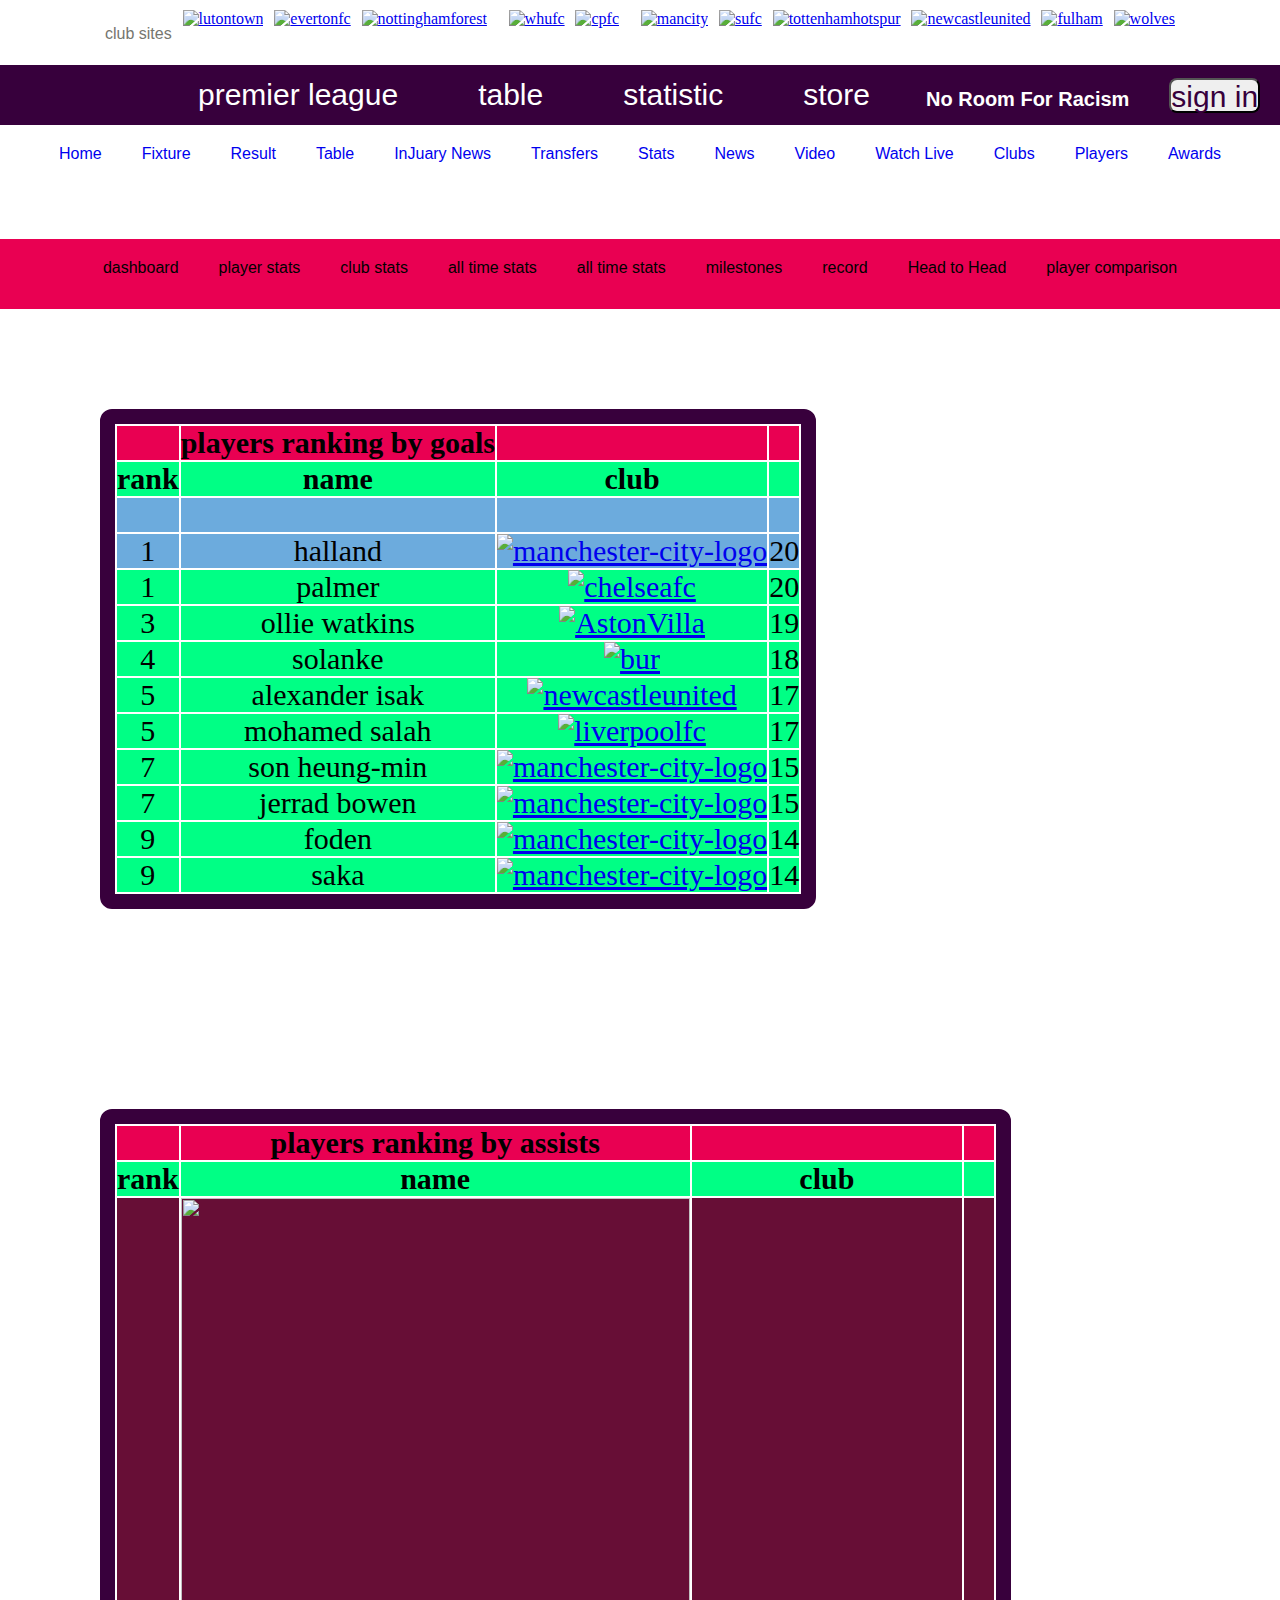
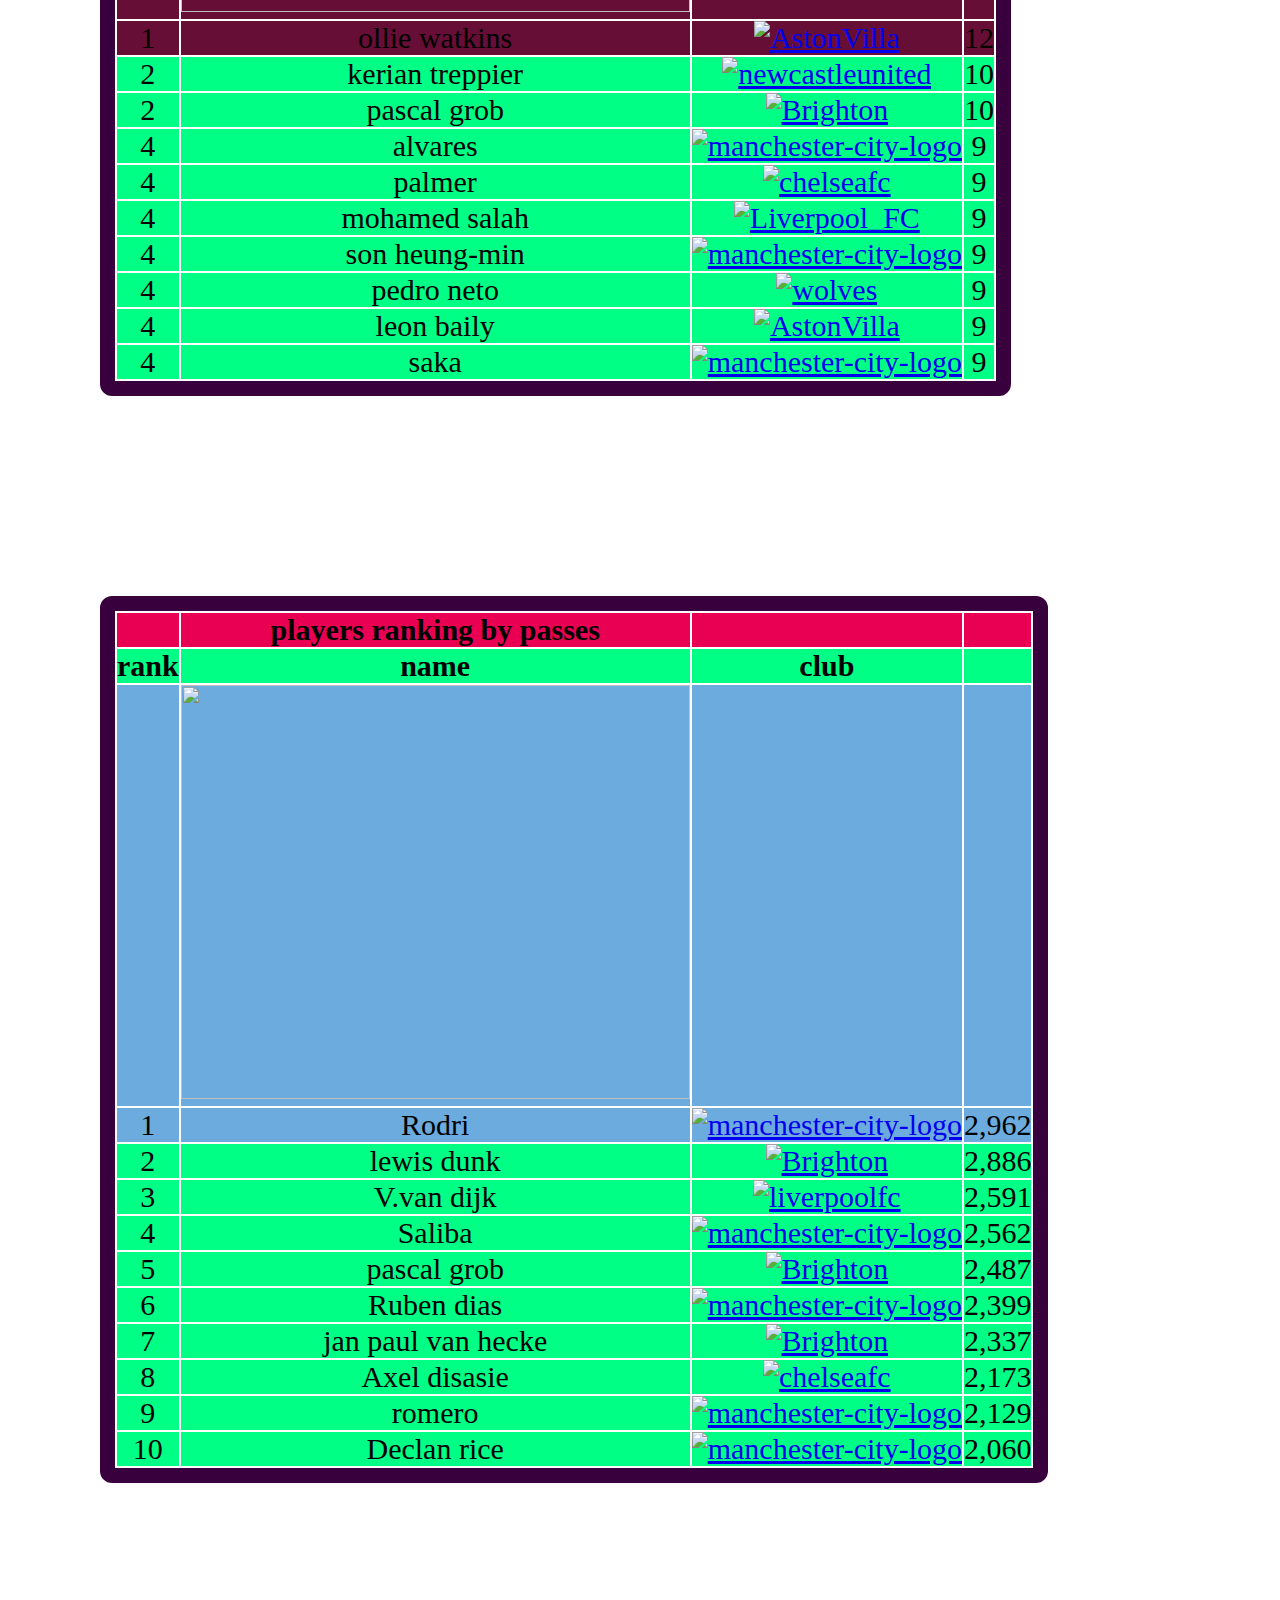
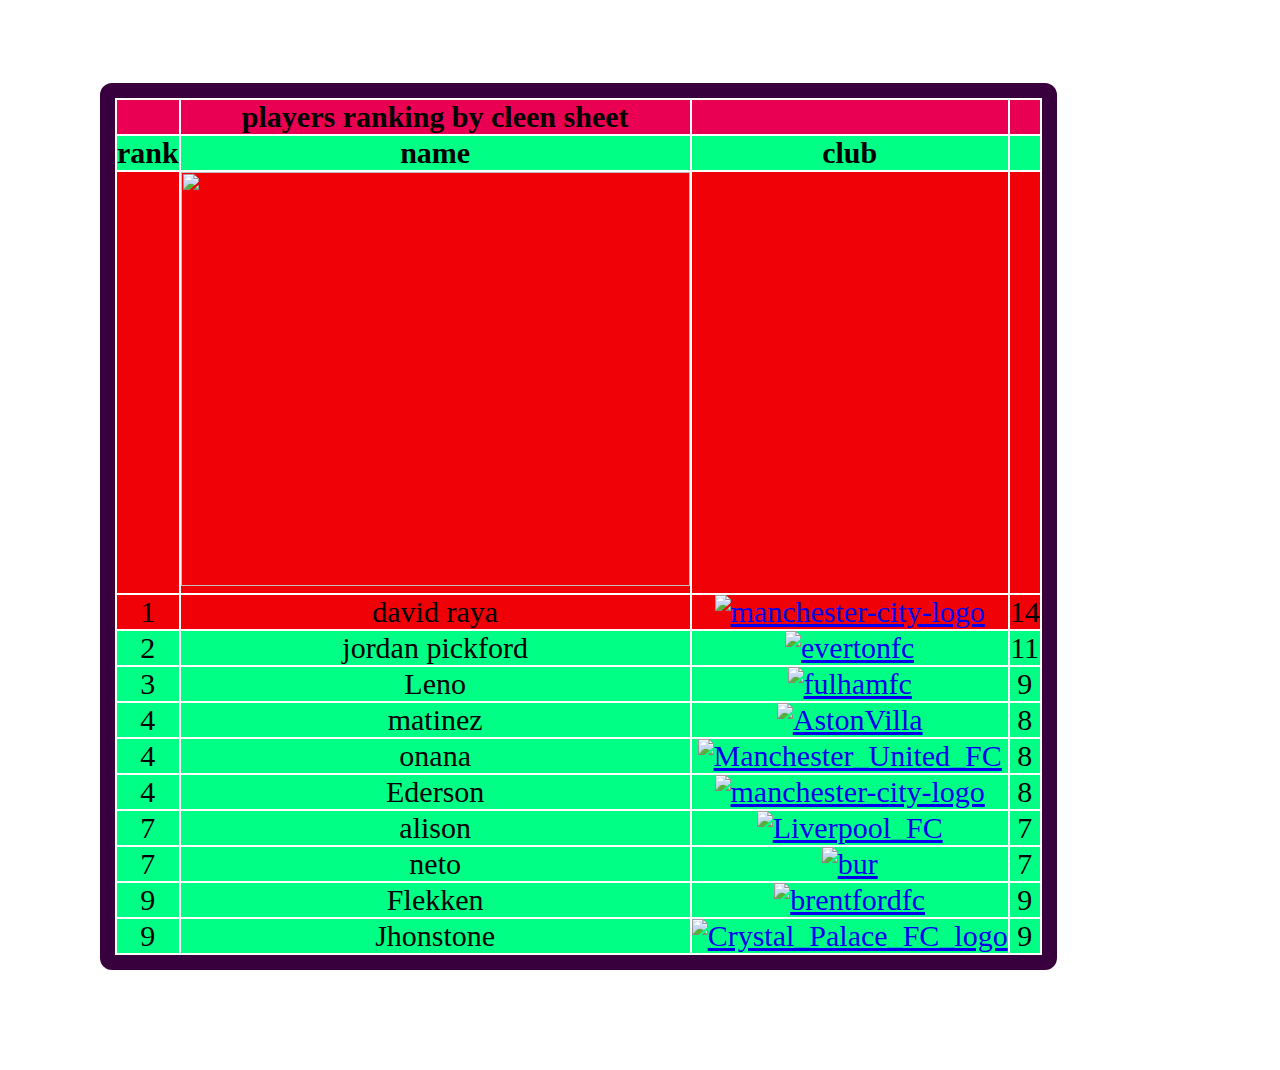
==== index.html @ 125c6f44 "Add files via upload" ====
<!DOCTYPE html>
<html>
    <head >
        <title> premier league/statistics </title>
        <link rel="stylesheet" href="style.css">
    </head>
    <div class="kha">
      <h4 class="clubsite">club sites</h4>
       
       <a href="https://www.lutontown.co.uk/?utm_source=premier-league-website&utm_campaign=website&utm_medium=link">
           <img src="New folder/WhatsApp Image 2024-04-25 at 12.32.04 AM.jpeg" alt="lutontown" class="photo" >
       </a>
       <a href="http://www.evertonfc.com/?utm_source=premier-league-website&utm_campaign=website&utm_medium=link">
          <img src="logos/ping.png" alt="evertonfc" class="photo" >
       </a>
       <a href="https://www.nottinghamforest.co.uk/?utm_source=premier-league-website&utm_campaign=website&utm_medium=link">
          <img src="New folder/WhatsApp Image 2024-04-25 at 12.30.53 AM.jpeg" alt="nottinghamforest" class="photo">
       </a>
       <a href="http://www.arsenal.com/?utm_source=premier-league-website&utm_campaign=website&utm_medium=link">
          <img src="New folder/WhatsApp Image 2024-04-25 at 12.30.41 AM.jpeg" alt="" class="photo">
       </a>
       <a href="http://www.whufc.com/?utm_source=premier-league-website&utm_campaign=website&utm_medium=link">
          <img src="New folder/WhatsApp Image 2024-04-25 at 12.31.03 AM.jpeg" alt="whufc" class="photo">
       </a>
       <a href="http://www.cpfc.co.uk/?utm_source=premier-league-website&utm_campaign=website&utm_medium=link">
          <img src="logos/Crystal_Palace_FC_logo.png" alt="cpfc" class="photo">
       </a>
       <a href="https://www.chelseafc.com/?utm_source=premier-league-website&utm_campaign=website&utm_medium=link">
          <img src="logos/chel.png" alt="" class="photo">
       </a>
       <a href="https://www.mancity.com/?utm_source=premier-league-website&utm_campaign=website&utm_medium=link">
          <img src="logos/manchester-city-logo.png" alt="mancity" class="photo">
       </a>
       <a href="https://www.sufc.co.uk/?utm_source=premier-league-website&utm_campaign=website&utm_medium=link">
          <img src="logos/Sheffield_United_FC_logo.svg.png" alt="sufc" class="photo">
       </a>
       <a href="http://www.tottenhamhotspur.com/?utm_source=premier-league-website&utm_campaign=website&utm_medium=link">
          <img src="logos/Tottenham_Hotspur.png" alt="tottenhamhotspur" class="photo">
       </a>
       <a href="https://www.newcastleunited.com/?utm_source=premier-league-website&utm_campaign=website&utm_medium=link">
          <img src="logos/Newcastle_United_Logo.png" alt="newcastleunited" class="photo">
       </a>
       <a href="https://www.fulhamfc.com/?utm_source=premier-league-website&utm_campaign=website&utm_medium=link">
           <img src="logos/fulham (1).png" alt="fulham" class="photo">
       </a>
       <a href="https://www.wolves.co.uk/?utm_source=premier-league-website&utm_campaign=website&utm_medium=link">
           <img src="logos/wolves.png" alt="wolves" class="photo">
       </a>
    </div>
    <div class="xxx">
        <nav><img src="logos/pl-removebg-preview.png" alt=""></nav>
        <ul class="nav2">
           <li >
              <a href="">premier league</a>
           </li>
           <li>
              <a href="">table</a>
           </li>
           <li>
              <a href="">statistic</a>
           </li>
           <li>
              <a href="">store</a>
           </li>
        </ul>
        <h1><a href="https://www.premierleague.com/NoRoomForRacism" style="font-size: 20px;">No Room For Racism</a></h4>
        <button class="button"><a href="">sign in</a></button>
    </div>

  <section class="section">
     <nav class="nav3">
        <ul class="xnav3">
           <li class="navv3"><a href="https://www.premierleague.com/home">Home</a></li>
           <li class="navv3"><a href="https://www.premierleague.com/fixtures">Fixture</a></li>
           <li class="navv3"><a href="https://www.premierleague.com/results">Result</a></li>
           <li class="navv3"><a href="https://www.premierleague.com/tables">Table</a></li>
           <li class="navv3"><a href="https://www.premierleague.com/latest-player-injuries">InJuary News</a></li>
           <li class="navv3"><a href="https://www.premierleague.com/transfers">Transfers</a></li>
           <li class="navv3"><a href="https://www.premierleague.com/stats">Stats</a></li>
           <li class="navv3"><a href="https://www.premierleague.com/news">News</a></li>
           <li class="navv3"><a href="https://www.premierleague.com/video">Video</a></li>
           <li class="navv3"><a href="https://www.premierleague.com/broadcast-schedules">Watch Live</a></li>
           <li class="navv3"><a href="https://www.premierleague.com/clubs">Clubs</a></li>
           <li class="navv3"><a href="https://www.premierleague.com/players">Players</a></li>
           <li class="navv3"><a href="https://www.premierleague.com/awards">Awards</a></li>
        </ul>
     </nav>
  </section>
  
  <br><br><br>
     <section >
      <nav class="xnav3"> 
        <ul class="xnav3">
         <li class="navv3">dashboard</li>
         <li class="navv3">player stats</li>
         <li class="navv3">club stats</li>
         <li class="navv3">all time stats</li>
         <li class="navv3">all time stats</li>
         <li class="navv3">milestones</li>
         <li class="navv3">record</li>
         <li class="navv3">Head to Head</li>
         <li class="navv3">player comparison</li>
      </ul> 
      </nav>
     </section>

   <div class="ps">  

      <table>
      <tr style="background-color: #e90052;"><th></th><th>players ranking by goals</th><th></th><th></th> </tr>
      <tr>
         <th>rank</th>
         <th>name</th>
         <th>club</th>
         <th></th>
      </tr>
      <tr style="background-color: #6CABDD;">
      <td></td>
      <td style="border-color: #6CABDD;"><img src="players/WhatsApp Image 2024-04-22 at 5.00.27 PM.jpeg" alt=""></td><td></td><td></td></tr>
      <tr style="background-color: #6CABDD;"><td>1</td>
      <td>halland </td>
      <td><a href="https://www.mancity.com/"><img src="logos/manchester-city-logo.png" alt="manchester-city-logo" width="50px" height="50px" ></a></td>
      <td>20</td>
      </tr>
      <tr>
      <td>1</td>
      <td>palmer</td>
      <td><a href="https://www.chelseafc.com/en"><img src="logos/chelsea-fc-logo-5AB89326CF-seeklogo.com.png" alt="chelseafc" width="50px" height="50px" ></a></td>
      <td>20</td>
      </tr>
      <tr>
      <td>3</td>
      <td>ollie watkins</td>
      <td><a href="httpa://www.avfc.co.uk/"><img src="logos/aston-villa-logo-55377F01BF-seeklogo.com.png" alt="AstonVilla" width="50px" height="50px" ></a></td>
      <td>19</td>
   </tr>
   <tr>
      <td>4</td>
      <td>solanke </td>
      <td><a href="https://www.afcb.co.uk/"><img src="logos/bournemouth ss.png" alt="bur" width="50px" height="50px" ></a></td>
      <td>18</td>
   </tr>
   <tr>
      <td>5</td>
      <td>alexander isak</td>
      <td><a href="https://www.newcastleunited.com"><img src="logos/Newcastle_United_Logo.png" alt="newcastleunited" width="50px" height="50px" ></a></td>
      <td>17</td>
   </tr>
   <tr>
      <td>5</td>
      <td>mohamed salah</td>
      <td><a href="https://www.liverpoolfc.com/"><img src="logos/Liverpool_FC.png" alt="liverpoolfc" width="50px" height="50px" ></a></td>
      <td>17</td>
   </tr>
   <tr>
      <td>7</td>
      <td>son heung-min</td>
      <td><a href="https://www.tottenhamhotspur.com"><img src="logos/manchester-city-logo.png" alt="manchester-city-logo" width="50px" height="50px" ></a></td>
      <td>15</td>
   </tr>
   <tr>
      <td>7</td>
      <td>jerrad bowen</td>
      <td><a href="https://www.whufc.com/"><img src="logos/920px-West_Ham_United_FC_logo.svg.png" alt="manchester-city-logo" width="50px" height="50px" ></a></td>
      <td>15</td>
   </tr>
   <tr>
      <td>9</td>
      <td>foden</td>
      <td><a href="https://www.mancity.com/"><img src="logos/manchester-city-logo.png" alt="manchester-city-logo" width="50px" height="50px" ></a></td>
      <td>14</td>
   </tr>
   <tr>
      <td>9</td>
      <td>saka</td>
      <td><a href="https://www.arsenal.com/"><img src="logos/Arsenal_F.C.-Logo.wine.png" alt="manchester-city-logo" width="50px" height="50px" ></a></td>
      <td>14</td>
   </tr>

     </table>
      <table>
      <tr style="background-color: #e90052;"><th></th><th>players ranking by assists</th><th></th><th></th></tr>
      <tr>
         <th>rank</th>
         <th>name</th>
         <th>club</th>
         <th></th>
      </tr>
      <tr style="background-color: #670E36;"><td></td><td><img src="players/WhatsApp Image 2024-04-22 at 5.31.11 PM.jpeg" alt="" width="509px" height="414px"></td><td></td><td></td> </tr>
         <tr style="background-color: #670E36;">
      <td>1</td>
      <td>ollie watkins</td>
      <td><a href="httpa://www.avfc.co.uk/"><img src="logos/aston-villa-logo-55377F01BF-seeklogo.com.png" alt="AstonVilla" width="50px" height="50px" ></a></td>
      <td>12</td>

   </tr>
      <tr>
      <td>2</td>
      <td>kerian treppier</td>
      <td><a href="https://www.newcastleunited.com"><img src="logos/Newcastle_United_Logo.png" alt="newcastleunited" width="50px" height="50px" ></a></td>
      <td>10</td>
   </tr>
   <tr>
      <td>2</td>
      <td>pascal grob </td>
      <td><a href="https://www.afcb.co.uk/"><img src="logos/Brighton_&_Hove_Albion_logo.svg.png" alt="Brighton" width="50px" height="50px" ></a></td>
      <td>10</td>
   </tr>
      <tr><td>4</td>
      <td>alvares</td>
      <td><a href="https://www.mancity.com/"><img src="logos/manchester-city-logo.png" alt="manchester-city-logo" width="50px" height="50px" ></a></td>
      <td>9</td>
      </tr>
      <tr>
      <td>4</td>
      <td>palmer</td>
      <td><a href="https://www.chelseafc.com/en"><img src="logos/chelsea-fc-logo-5AB89326CF-seeklogo.com.png" alt="chelseafc" width="50px" height="50px" ></a></td>
      <td>9</td>
      </tr>
   <tr>
      <td>4</td>
      <td>mohamed salah</td>
      <td><a href="https://www.liverpoolfc.com/"><img src="logos/Liverpool_FC.png" alt="Liverpool_FC" width="50px" height="50px" ></a></td>
      <td>9</td>
   </tr>
   <tr>
      <td>4</td>
      <td>son heung-min</td>
      <td><a href="https://www.tottenhamhotspur.com"><img src="logos/manchester-city-logo.png" alt="manchester-city-logo" width="50px" height="50px" ></a></td>
      <td>9</td>
   </tr>
   <tr>
      <td>4</td>
      <td>pedro neto</td>
      <td><a href="https://www.whufc.com/"><img src="logos/wolves.png" alt="wolves" width="50px" height="50px" ></a></td>
      <td>9</td>
   </tr>
   <tr>
      <td>4</td>
      <td>leon baily</td>
      <td><a href="httpa://www.avfc.co.uk/"><img src="logos/aston-villa-logo-55377F01BF-seeklogo.com.png" alt="AstonVilla" width="50px" height="50px" ></a></td>
      <td>9</td>
   </tr>
   <tr>
      <td>4</td>
      <td>saka</td>
      <td><a href="https://www.arsenal.com/"><img src="logos/Arsenal_F.C.-Logo.wine.png" alt="manchester-city-logo" width="50px" height="50px" ></a></td>
      <td>9</td>
   </tr>

     </table>
     <table>
      <tr style="background-color: #e90052;"><th></th><th>players ranking by passes</th><th></th><th></th> </tr>
      <tr>
         <th>rank</th>
         <th>name</th>
         <th>club</th>
         <th></th>
      </tr>
      <tr style="background-color: #6CABDD;">
      <td></td>
      <td><img src="players/WhatsApp Image 2024-04-22 at 8.01.18 PM.jpeg" alt="" width="509" height="414"></td><td></td><td></td></tr>
      <tr style="background-color: #6CABDD;"><td>1</td>
      <td>Rodri </td>
      <td><a href="https://www.mancity.com/"><img src="logos/manchester-city-logo.png" alt="manchester-city-logo" width="50px" height="50px" ></a></td>
      <td>2,962</td>
      </tr>
      <tr>
         <td>2</td>
         <td>lewis dunk </td>
         <td><a href="https://www.afcb.co.uk/"><img src="logos/Brighton_&_Hove_Albion_logo.svg.png" alt="Brighton" width="50px" height="50px" ></a></td>
         <td>2,886</td>
      </tr>
      <tr>
      <td>3</td>
      <td>V.van dijk</td>
      <td><a href="https://www.liverpoolfc.com/"><img src="logos/Liverpool_FC.png" alt="liverpoolfc" width="50px" height="50px" ></a></td>
      <td>2,591</td>
   </tr>
         <tr>
         <td>4</td>
         <td>Saliba</td>
         <td><a href="https://www.arsenal.com/"><img src="logos/Arsenal_F.C.-Logo.wine.png" alt="manchester-city-logo" width="50px" height="50px" ></a></td>
         <td>2,562</td>
      </tr>
      <tr>
         <td>5</td>
         <td>pascal grob </td>
         <td><a href="https://www.afcb.co.uk/"><img src="logos/Brighton_&_Hove_Albion_logo.svg.png" alt="Brighton" width="50px" height="50px" ></a></td>
         <td>2,487</td>
      </tr>
   
      <tr><td>6</td>
         <td>Ruben dias</td>
         <td><a href="https://www.mancity.com/"><img src="logos/manchester-city-logo.png" alt="manchester-city-logo" width="50px" height="50px" ></a></td>
         <td>2,399</td>
         </tr>
   <tr>
      <td>7</td>
      <td>jan paul van hecke </td>
      <td><a href="https://www.afcb.co.uk/"><img src="logos/Brighton_&_Hove_Albion_logo.svg.png" alt="Brighton" width="50px" height="50px" ></a></td>
      <td>2,337</td>
   </tr>
   <tr>
      <td>8</td>
      <td>Axel disasie</td>
      <td><a href="https://www.chelseafc.com/en"><img src="logos/chelsea-fc-logo-5AB89326CF-seeklogo.com.png" alt="chelseafc" width="50px" height="50px" ></a></td>
      <td>2,173</td>
      </tr>
 
   <tr>
      <td>9</td>
      <td>romero</td>
      <td><a href="https://www.tottenhamhotspur.com"><img src="logos/manchester-city-logo.png" alt="manchester-city-logo" width="50px" height="50px" ></a></td>
      <td>2,129</td>
   </tr>
   <tr>
      <td>10</td>
      <td>Declan rice</td>
      <td><a href="https://www.arsenal.com/"><img src="logos/Arsenal_F.C.-Logo.wine.png" alt="manchester-city-logo" width="50px" height="50px" ></a></td>
      <td>2,060</td>
   </tr>

     </table>
      <table>
      <tr style="background-color: #e90052;"><th></th><th>players ranking by cleen sheet</th><th></th><th></th></tr>
      <tr>
         <th>rank</th>
         <th>name</th>
         <th>club</th>
         <th></th>
      </tr>
      <tr style="background-color: #EF0107;"><td></td><td><img src="players/WhatsApp Image 2024-04-25 at 2.05.53 AM.jpeg" alt="" width="509px" height="414px"></td><td></td><td></td> </tr>
         <tr style="background-color: #EF0107;">
      <td>1</td>
      <td>david raya</td>
      <td><a href="https://www.arsenal.com/"><img src="logos/Arsenal_F.C.-Logo.wine.png" alt="manchester-city-logo" width="50px" height="50px" ></a></td>      <td>14</td>

   </tr>
      <tr>
      <td>2</td>
      <td>jordan pickford </td>
      <td><a class="link" href="https://www.evertonfc.com/"><img src="logos/ever.png" alt="evertonfc" width="50px" height="50px" ></a></td>
      <td>11</td>
   </tr>
   <tr>
      <td>3</td>
      <td>Leno </td>
      <td><a href="https://www.fulhamfc.com/"><img src="logos/fulham.png" alt="fulhamfc" width="50px" height="50px" ></a></td>
      <td>9</td>
   </tr>
      <tr><td>4</td>
      <td>matinez</td>
      <td><a href="https://www.avfc.co.uk/"><img src="logos/aston-villa-logo-55377F01BF-seeklogo.com.png" alt="AstonVilla" width="50px" height="50px" ></a></td>
      <td>8</td>
      </tr>
      <tr>
      <td>4</td>
      <td>onana</td>
      <td><a href="https://www.manutd.com/"><img src="logos/Manchester_United_F.C.-Logo.wine.png" alt="Manchester_United_FC" width="50px" height="50px" ></a></td>
      <td>8</td>
      </tr>
      <tr><td>4</td>
         <td>Ederson</td>
         <td><a href="https://www.mancity.com/"><img src="logos/manchester-city-logo.png" alt="manchester-city-logo" width="50px" height="50px" ></a></td>
         <td>8</td>
         </tr>
      
   <tr>
      <td>7</td>
      <td>alison</td>
      <td><a href="https://www.liverpoolfc.com/"><img src="logos/Liverpool_FC.png" alt="Liverpool_FC" width="50px" height="50px" ></a></td>
      <td>7</td>
   </tr>
   <tr>
      <td>7</td>
      <td>neto </td>
      <td><a href="https://www.afcb.co.uk/"><img src="logos/bournemouth ss.png" alt="bur" width="50px" height="50px" ></a></td>
      <td>7</td>
   </tr>
   <tr>
      <td>9</td>
      <td>Flekken</td>
      <td><a href="https://www.brentfordfc.com/en"><img src="logos/Brentford_FC_crest.svg.png" alt="brentfordfc" width="50px" height="50px" ></a></td>
      <td>9</td>
   </tr>
   <tr>
      <td>9</td>
      <td>Jhonstone</td>
      <td><a href="https://www.cpfc.co.uk/"><img src="logos/Crystal_Palace_FC_logo.png" alt="Crystal_Palace_FC_logo" width="50px" height="50px" ></a></td>
      <td>9</td>
   </tr>

     </table>
     </div>     

</html>
---- style.css ----
*{
    margin: 0;
    padding: 0;
}
.kha{
    display: flex;
    justify-content: space-between;
    margin: 5px;
    padding: 5px;
    height: 45px;
    margin-left: 100PX;
    margin-right:100px ;

}
.photo{
    height: 35px;
  
}
.clubsite{
    margin-top: 10px;
    font-size: 1rem;
    line-height: 1.8rem;
    font-family:PremierSans-Heavy,Arial,Helvetica Neue,Helvetica,sans-serif;
    font-weight: 400;
    color: #76766f;}

 .xxx a{
    
        text-decoration: none;
        color: #fff;
        font-size: 30px;
    }
.xxx{
        background-color: rgb(55,0,60);
        display: flex;
        font-family: PremierSans-Heavy,Arial,Helvetica Neue,Helvetica,sans-serif;
        align-items: center;
        height: 60px;
    }
.xxx nav{
       
        width: 10%;
    }
.xxx nav img{
        height: 115px;
        margin: 8px;
    }
.xxx ul{
        width: 60%;
        display: flex;
        
        align-items: center;
        list-style: none;  
        margin-left: 30px;  
    }
.xxx ul li{
        margin: 40px;
    }
.xxx .button {
        font-family:PremierSans-Heavy,Arial,Helvetica Neue,Helvetica,sans-serif;
        height: 35px;
      margin-left: 40px;
      color: #fff;
      border-radius: 8px;
    }
.xxx .button a{
        color: rgb(55,0,60);
    }
.xnav3 .navv3 a{
    text-decoration: none;
}
.xnav3 {
    font-family: PremierSans-Heavy,Arial,Helvetica Neue,Helvetica,sans-serif;
    display: flex;
    justify-content: center; 
    align-items: center;
    list-style: none;
}
.xnav3 .navv3{
    height: 30px;
    
    margin: 15px;
    padding: 5px;
}
.nav3{
    height: 60px;
    background-color:#fff;
    }
section{
    background-color: #e90052;

}
h2{
    
    height: 60px;
    margin: 15px;
    padding: 170px;
    float: left;
}
table {
    align-items:center;
    font-size:30px;
    text-align:center;
    position:relative;
    left:0px;
    float: left;
    margin: 100px;
    border: 15px solid;
    border-color: rgb(56,0,60);
    border-radius: 12px;
}
tr{
    background-color: #00ff85;
    padding: 0px;

}
td{
    padding: 0px;
}
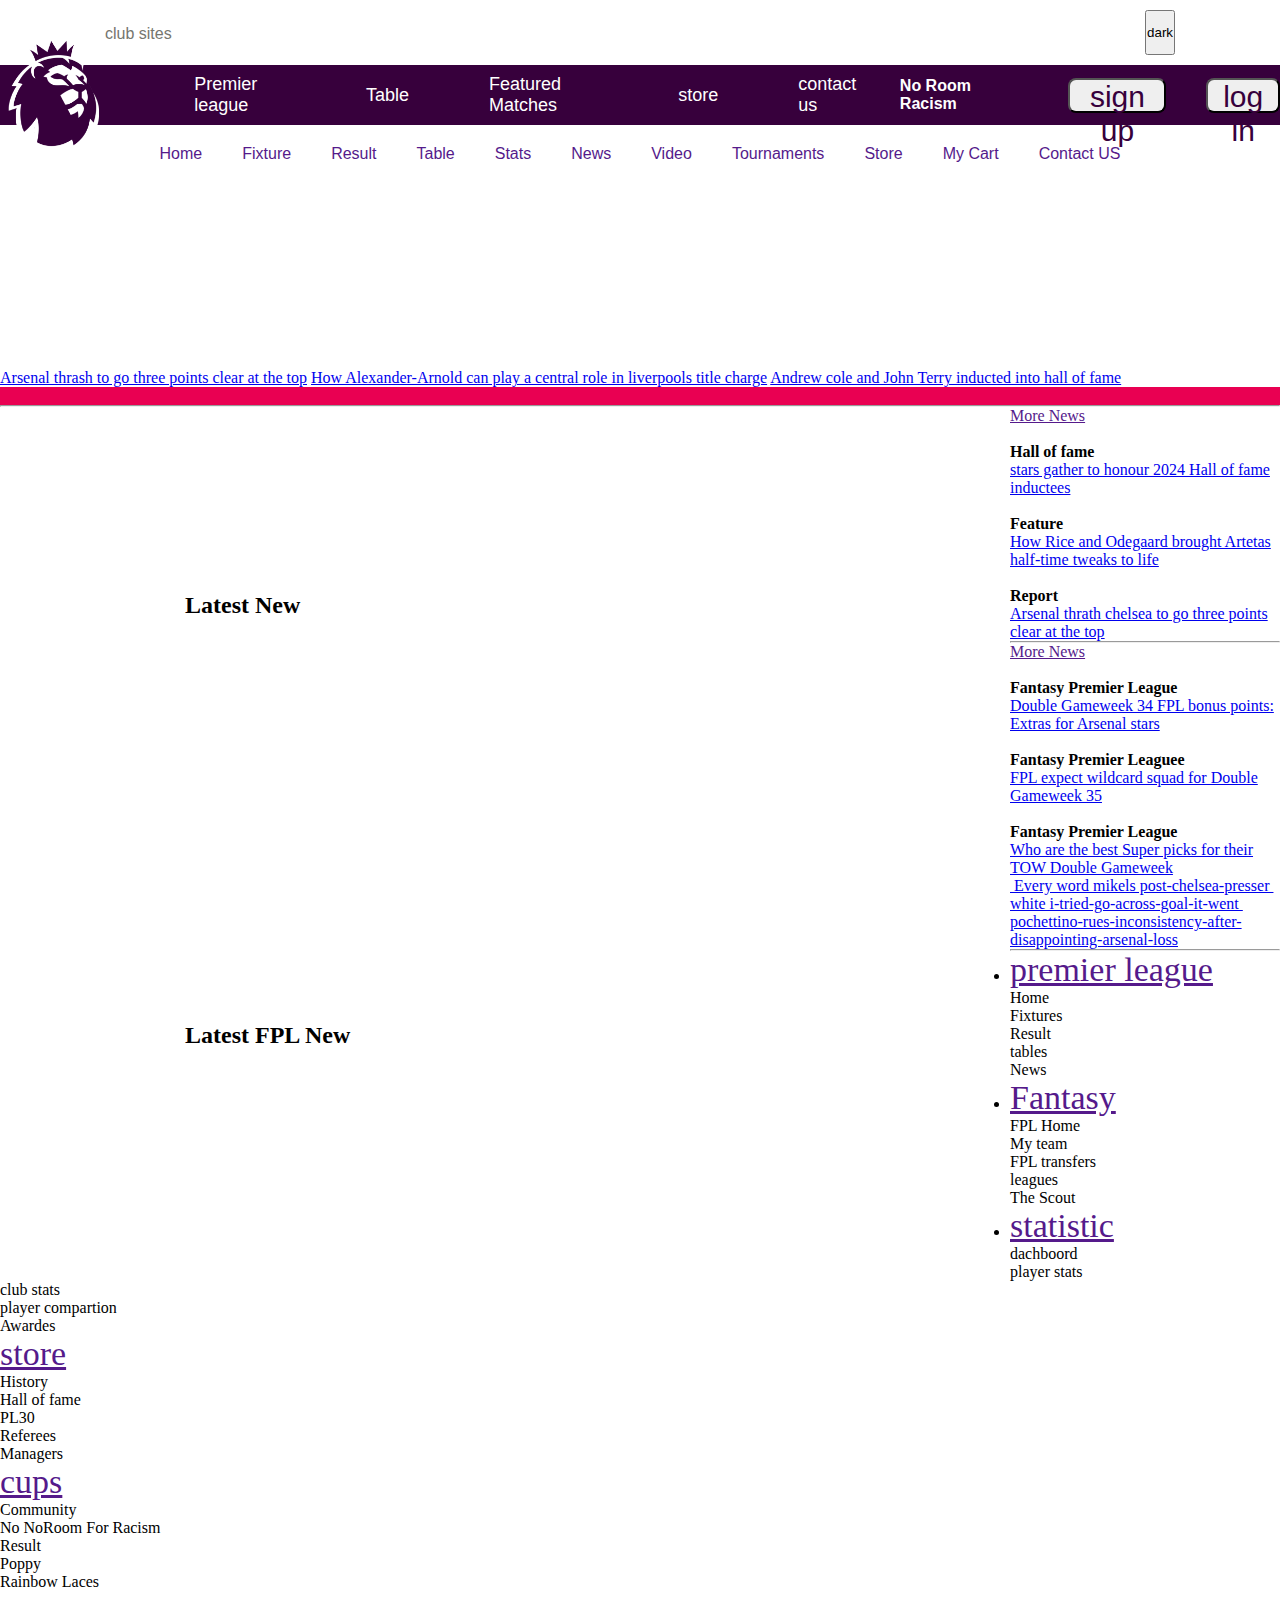
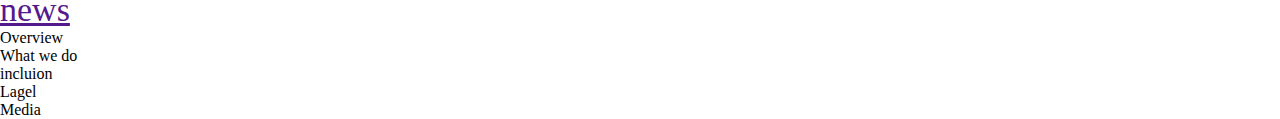
==== commit 4f2c2036: "Rename Index.html to index.html" ====
--- a/index.html
+++ b/index.html
@@ -1,397 +1,418 @@
-<!DOCTYPE html>
-<html>
-    <head >
-        <title> premier league/statistics </title>
-        <link rel="stylesheet" href="style.css">
-    </head>
-    <div class="kha">
-      <h4 class="clubsite">club sites</h4>
-       
-       <a href="https://www.lutontown.co.uk/?utm_source=premier-league-website&utm_campaign=website&utm_medium=link">
-           <img src="New folder/WhatsApp Image 2024-04-25 at 12.32.04 AM.jpeg" alt="lutontown" class="photo" >
-       </a>
-       <a href="http://www.evertonfc.com/?utm_source=premier-league-website&utm_campaign=website&utm_medium=link">
-          <img src="logos/ping.png" alt="evertonfc" class="photo" >
-       </a>
-       <a href="https://www.nottinghamforest.co.uk/?utm_source=premier-league-website&utm_campaign=website&utm_medium=link">
-          <img src="New folder/WhatsApp Image 2024-04-25 at 12.30.53 AM.jpeg" alt="nottinghamforest" class="photo">
-       </a>
-       <a href="http://www.arsenal.com/?utm_source=premier-league-website&utm_campaign=website&utm_medium=link">
-          <img src="New folder/WhatsApp Image 2024-04-25 at 12.30.41 AM.jpeg" alt="" class="photo">
-       </a>
-       <a href="http://www.whufc.com/?utm_source=premier-league-website&utm_campaign=website&utm_medium=link">
-          <img src="New folder/WhatsApp Image 2024-04-25 at 12.31.03 AM.jpeg" alt="whufc" class="photo">
-       </a>
-       <a href="http://www.cpfc.co.uk/?utm_source=premier-league-website&utm_campaign=website&utm_medium=link">
-          <img src="logos/Crystal_Palace_FC_logo.png" alt="cpfc" class="photo">
-       </a>
-       <a href="https://www.chelseafc.com/?utm_source=premier-league-website&utm_campaign=website&utm_medium=link">
-          <img src="logos/chel.png" alt="" class="photo">
-       </a>
-       <a href="https://www.mancity.com/?utm_source=premier-league-website&utm_campaign=website&utm_medium=link">
-          <img src="logos/manchester-city-logo.png" alt="mancity" class="photo">
-       </a>
-       <a href="https://www.sufc.co.uk/?utm_source=premier-league-website&utm_campaign=website&utm_medium=link">
-          <img src="logos/Sheffield_United_FC_logo.svg.png" alt="sufc" class="photo">
-       </a>
-       <a href="http://www.tottenhamhotspur.com/?utm_source=premier-league-website&utm_campaign=website&utm_medium=link">
-          <img src="logos/Tottenham_Hotspur.png" alt="tottenhamhotspur" class="photo">
-       </a>
-       <a href="https://www.newcastleunited.com/?utm_source=premier-league-website&utm_campaign=website&utm_medium=link">
-          <img src="logos/Newcastle_United_Logo.png" alt="newcastleunited" class="photo">
-       </a>
-       <a href="https://www.fulhamfc.com/?utm_source=premier-league-website&utm_campaign=website&utm_medium=link">
-           <img src="logos/fulham (1).png" alt="fulham" class="photo">
-       </a>
-       <a href="https://www.wolves.co.uk/?utm_source=premier-league-website&utm_campaign=website&utm_medium=link">
-           <img src="logos/wolves.png" alt="wolves" class="photo">
-       </a>
-    </div>
-    <div class="xxx">
-        <nav><img src="logos/pl-removebg-preview.png" alt=""></nav>
-        <ul class="nav2">
-           <li >
-              <a href="">premier league</a>
-           </li>
-           <li>
-              <a href="">table</a>
-           </li>
-           <li>
-              <a href="">statistic</a>
-           </li>
-           <li>
-              <a href="">store</a>
-           </li>
-        </ul>
-        <h1><a href="https://www.premierleague.com/NoRoomForRacism" style="font-size: 20px;">No Room For Racism</a></h4>
-        <button class="button"><a href="">sign in</a></button>
-    </div>
-
-  <section class="section">
-     <nav class="nav3">
-        <ul class="xnav3">
-           <li class="navv3"><a href="https://www.premierleague.com/home">Home</a></li>
-           <li class="navv3"><a href="https://www.premierleague.com/fixtures">Fixture</a></li>
-           <li class="navv3"><a href="https://www.premierleague.com/results">Result</a></li>
-           <li class="navv3"><a href="https://www.premierleague.com/tables">Table</a></li>
-           <li class="navv3"><a href="https://www.premierleague.com/latest-player-injuries">InJuary News</a></li>
-           <li class="navv3"><a href="https://www.premierleague.com/transfers">Transfers</a></li>
-           <li class="navv3"><a href="https://www.premierleague.com/stats">Stats</a></li>
-           <li class="navv3"><a href="https://www.premierleague.com/news">News</a></li>
-           <li class="navv3"><a href="https://www.premierleague.com/video">Video</a></li>
-           <li class="navv3"><a href="https://www.premierleague.com/broadcast-schedules">Watch Live</a></li>
-           <li class="navv3"><a href="https://www.premierleague.com/clubs">Clubs</a></li>
-           <li class="navv3"><a href="https://www.premierleague.com/players">Players</a></li>
-           <li class="navv3"><a href="https://www.premierleague.com/awards">Awards</a></li>
-        </ul>
-     </nav>
-  </section>
-  
-  <br><br><br>
-     <section >
-      <nav class="xnav3"> 
-        <ul class="xnav3">
-         <li class="navv3">dashboard</li>
-         <li class="navv3">player stats</li>
-         <li class="navv3">club stats</li>
-         <li class="navv3">all time stats</li>
-         <li class="navv3">all time stats</li>
-         <li class="navv3">milestones</li>
-         <li class="navv3">record</li>
-         <li class="navv3">Head to Head</li>
-         <li class="navv3">player comparison</li>
-      </ul> 
-      </nav>
-     </section>
-
-   <div class="ps">  
-
-      <table>
-      <tr style="background-color: #e90052;"><th></th><th>players ranking by goals</th><th></th><th></th> </tr>
-      <tr>
-         <th>rank</th>
-         <th>name</th>
-         <th>club</th>
-         <th></th>
-      </tr>
-      <tr style="background-color: #6CABDD;">
-      <td></td>
-      <td style="border-color: #6CABDD;"><img src="players/WhatsApp Image 2024-04-22 at 5.00.27 PM.jpeg" alt=""></td><td></td><td></td></tr>
-      <tr style="background-color: #6CABDD;"><td>1</td>
-      <td>halland </td>
-      <td><a href="https://www.mancity.com/"><img src="logos/manchester-city-logo.png" alt="manchester-city-logo" width="50px" height="50px" ></a></td>
-      <td>20</td>
-      </tr>
-      <tr>
-      <td>1</td>
-      <td>palmer</td>
-      <td><a href="https://www.chelseafc.com/en"><img src="logos/chelsea-fc-logo-5AB89326CF-seeklogo.com.png" alt="chelseafc" width="50px" height="50px" ></a></td>
-      <td>20</td>
-      </tr>
-      <tr>
-      <td>3</td>
-      <td>ollie watkins</td>
-      <td><a href="httpa://www.avfc.co.uk/"><img src="logos/aston-villa-logo-55377F01BF-seeklogo.com.png" alt="AstonVilla" width="50px" height="50px" ></a></td>
-      <td>19</td>
-   </tr>
-   <tr>
-      <td>4</td>
-      <td>solanke </td>
-      <td><a href="https://www.afcb.co.uk/"><img src="logos/bournemouth ss.png" alt="bur" width="50px" height="50px" ></a></td>
-      <td>18</td>
-   </tr>
-   <tr>
-      <td>5</td>
-      <td>alexander isak</td>
-      <td><a href="https://www.newcastleunited.com"><img src="logos/Newcastle_United_Logo.png" alt="newcastleunited" width="50px" height="50px" ></a></td>
-      <td>17</td>
-   </tr>
-   <tr>
-      <td>5</td>
-      <td>mohamed salah</td>
-      <td><a href="https://www.liverpoolfc.com/"><img src="logos/Liverpool_FC.png" alt="liverpoolfc" width="50px" height="50px" ></a></td>
-      <td>17</td>
-   </tr>
-   <tr>
-      <td>7</td>
-      <td>son heung-min</td>
-      <td><a href="https://www.tottenhamhotspur.com"><img src="logos/manchester-city-logo.png" alt="manchester-city-logo" width="50px" height="50px" ></a></td>
-      <td>15</td>
-   </tr>
-   <tr>
-      <td>7</td>
-      <td>jerrad bowen</td>
-      <td><a href="https://www.whufc.com/"><img src="logos/920px-West_Ham_United_FC_logo.svg.png" alt="manchester-city-logo" width="50px" height="50px" ></a></td>
-      <td>15</td>
-   </tr>
-   <tr>
-      <td>9</td>
-      <td>foden</td>
-      <td><a href="https://www.mancity.com/"><img src="logos/manchester-city-logo.png" alt="manchester-city-logo" width="50px" height="50px" ></a></td>
-      <td>14</td>
-   </tr>
-   <tr>
-      <td>9</td>
-      <td>saka</td>
-      <td><a href="https://www.arsenal.com/"><img src="logos/Arsenal_F.C.-Logo.wine.png" alt="manchester-city-logo" width="50px" height="50px" ></a></td>
-      <td>14</td>
-   </tr>
-
-     </table>
-      <table>
-      <tr style="background-color: #e90052;"><th></th><th>players ranking by assists</th><th></th><th></th></tr>
-      <tr>
-         <th>rank</th>
-         <th>name</th>
-         <th>club</th>
-         <th></th>
-      </tr>
-      <tr style="background-color: #670E36;"><td></td><td><img src="players/WhatsApp Image 2024-04-22 at 5.31.11 PM.jpeg" alt="" width="509px" height="414px"></td><td></td><td></td> </tr>
-         <tr style="background-color: #670E36;">
-      <td>1</td>
-      <td>ollie watkins</td>
-      <td><a href="httpa://www.avfc.co.uk/"><img src="logos/aston-villa-logo-55377F01BF-seeklogo.com.png" alt="AstonVilla" width="50px" height="50px" ></a></td>
-      <td>12</td>
-
-   </tr>
-      <tr>
-      <td>2</td>
-      <td>kerian treppier</td>
-      <td><a href="https://www.newcastleunited.com"><img src="logos/Newcastle_United_Logo.png" alt="newcastleunited" width="50px" height="50px" ></a></td>
-      <td>10</td>
-   </tr>
-   <tr>
-      <td>2</td>
-      <td>pascal grob </td>
-      <td><a href="https://www.afcb.co.uk/"><img src="logos/Brighton_&_Hove_Albion_logo.svg.png" alt="Brighton" width="50px" height="50px" ></a></td>
-      <td>10</td>
-   </tr>
-      <tr><td>4</td>
-      <td>alvares</td>
-      <td><a href="https://www.mancity.com/"><img src="logos/manchester-city-logo.png" alt="manchester-city-logo" width="50px" height="50px" ></a></td>
-      <td>9</td>
-      </tr>
-      <tr>
-      <td>4</td>
-      <td>palmer</td>
-      <td><a href="https://www.chelseafc.com/en"><img src="logos/chelsea-fc-logo-5AB89326CF-seeklogo.com.png" alt="chelseafc" width="50px" height="50px" ></a></td>
-      <td>9</td>
-      </tr>
-   <tr>
-      <td>4</td>
-      <td>mohamed salah</td>
-      <td><a href="https://www.liverpoolfc.com/"><img src="logos/Liverpool_FC.png" alt="Liverpool_FC" width="50px" height="50px" ></a></td>
-      <td>9</td>
-   </tr>
-   <tr>
-      <td>4</td>
-      <td>son heung-min</td>
-      <td><a href="https://www.tottenhamhotspur.com"><img src="logos/manchester-city-logo.png" alt="manchester-city-logo" width="50px" height="50px" ></a></td>
-      <td>9</td>
-   </tr>
-   <tr>
-      <td>4</td>
-      <td>pedro neto</td>
-      <td><a href="https://www.whufc.com/"><img src="logos/wolves.png" alt="wolves" width="50px" height="50px" ></a></td>
-      <td>9</td>
-   </tr>
-   <tr>
-      <td>4</td>
-      <td>leon baily</td>
-      <td><a href="httpa://www.avfc.co.uk/"><img src="logos/aston-villa-logo-55377F01BF-seeklogo.com.png" alt="AstonVilla" width="50px" height="50px" ></a></td>
-      <td>9</td>
-   </tr>
-   <tr>
-      <td>4</td>
-      <td>saka</td>
-      <td><a href="https://www.arsenal.com/"><img src="logos/Arsenal_F.C.-Logo.wine.png" alt="manchester-city-logo" width="50px" height="50px" ></a></td>
-      <td>9</td>
-   </tr>
-
-     </table>
-     <table>
-      <tr style="background-color: #e90052;"><th></th><th>players ranking by passes</th><th></th><th></th> </tr>
-      <tr>
-         <th>rank</th>
-         <th>name</th>
-         <th>club</th>
-         <th></th>
-      </tr>
-      <tr style="background-color: #6CABDD;">
-      <td></td>
-      <td><img src="players/WhatsApp Image 2024-04-22 at 8.01.18 PM.jpeg" alt="" width="509" height="414"></td><td></td><td></td></tr>
-      <tr style="background-color: #6CABDD;"><td>1</td>
-      <td>Rodri </td>
-      <td><a href="https://www.mancity.com/"><img src="logos/manchester-city-logo.png" alt="manchester-city-logo" width="50px" height="50px" ></a></td>
-      <td>2,962</td>
-      </tr>
-      <tr>
-         <td>2</td>
-         <td>lewis dunk </td>
-         <td><a href="https://www.afcb.co.uk/"><img src="logos/Brighton_&_Hove_Albion_logo.svg.png" alt="Brighton" width="50px" height="50px" ></a></td>
-         <td>2,886</td>
-      </tr>
-      <tr>
-      <td>3</td>
-      <td>V.van dijk</td>
-      <td><a href="https://www.liverpoolfc.com/"><img src="logos/Liverpool_FC.png" alt="liverpoolfc" width="50px" height="50px" ></a></td>
-      <td>2,591</td>
-   </tr>
-         <tr>
-         <td>4</td>
-         <td>Saliba</td>
-         <td><a href="https://www.arsenal.com/"><img src="logos/Arsenal_F.C.-Logo.wine.png" alt="manchester-city-logo" width="50px" height="50px" ></a></td>
-         <td>2,562</td>
-      </tr>
-      <tr>
-         <td>5</td>
-         <td>pascal grob </td>
-         <td><a href="https://www.afcb.co.uk/"><img src="logos/Brighton_&_Hove_Albion_logo.svg.png" alt="Brighton" width="50px" height="50px" ></a></td>
-         <td>2,487</td>
-      </tr>
-   
-      <tr><td>6</td>
-         <td>Ruben dias</td>
-         <td><a href="https://www.mancity.com/"><img src="logos/manchester-city-logo.png" alt="manchester-city-logo" width="50px" height="50px" ></a></td>
-         <td>2,399</td>
-         </tr>
-   <tr>
-      <td>7</td>
-      <td>jan paul van hecke </td>
-      <td><a href="https://www.afcb.co.uk/"><img src="logos/Brighton_&_Hove_Albion_logo.svg.png" alt="Brighton" width="50px" height="50px" ></a></td>
-      <td>2,337</td>
-   </tr>
-   <tr>
-      <td>8</td>
-      <td>Axel disasie</td>
-      <td><a href="https://www.chelseafc.com/en"><img src="logos/chelsea-fc-logo-5AB89326CF-seeklogo.com.png" alt="chelseafc" width="50px" height="50px" ></a></td>
-      <td>2,173</td>
-      </tr>
- 
-   <tr>
-      <td>9</td>
-      <td>romero</td>
-      <td><a href="https://www.tottenhamhotspur.com"><img src="logos/manchester-city-logo.png" alt="manchester-city-logo" width="50px" height="50px" ></a></td>
-      <td>2,129</td>
-   </tr>
-   <tr>
-      <td>10</td>
-      <td>Declan rice</td>
-      <td><a href="https://www.arsenal.com/"><img src="logos/Arsenal_F.C.-Logo.wine.png" alt="manchester-city-logo" width="50px" height="50px" ></a></td>
-      <td>2,060</td>
-   </tr>
-
-     </table>
-      <table>
-      <tr style="background-color: #e90052;"><th></th><th>players ranking by cleen sheet</th><th></th><th></th></tr>
-      <tr>
-         <th>rank</th>
-         <th>name</th>
-         <th>club</th>
-         <th></th>
-      </tr>
-      <tr style="background-color: #EF0107;"><td></td><td><img src="players/WhatsApp Image 2024-04-25 at 2.05.53 AM.jpeg" alt="" width="509px" height="414px"></td><td></td><td></td> </tr>
-         <tr style="background-color: #EF0107;">
-      <td>1</td>
-      <td>david raya</td>
-      <td><a href="https://www.arsenal.com/"><img src="logos/Arsenal_F.C.-Logo.wine.png" alt="manchester-city-logo" width="50px" height="50px" ></a></td>      <td>14</td>
-
-   </tr>
-      <tr>
-      <td>2</td>
-      <td>jordan pickford </td>
-      <td><a class="link" href="https://www.evertonfc.com/"><img src="logos/ever.png" alt="evertonfc" width="50px" height="50px" ></a></td>
-      <td>11</td>
-   </tr>
-   <tr>
-      <td>3</td>
-      <td>Leno </td>
-      <td><a href="https://www.fulhamfc.com/"><img src="logos/fulham.png" alt="fulhamfc" width="50px" height="50px" ></a></td>
-      <td>9</td>
-   </tr>
-      <tr><td>4</td>
-      <td>matinez</td>
-      <td><a href="https://www.avfc.co.uk/"><img src="logos/aston-villa-logo-55377F01BF-seeklogo.com.png" alt="AstonVilla" width="50px" height="50px" ></a></td>
-      <td>8</td>
-      </tr>
-      <tr>
-      <td>4</td>
-      <td>onana</td>
-      <td><a href="https://www.manutd.com/"><img src="logos/Manchester_United_F.C.-Logo.wine.png" alt="Manchester_United_FC" width="50px" height="50px" ></a></td>
-      <td>8</td>
-      </tr>
-      <tr><td>4</td>
-         <td>Ederson</td>
-         <td><a href="https://www.mancity.com/"><img src="logos/manchester-city-logo.png" alt="manchester-city-logo" width="50px" height="50px" ></a></td>
-         <td>8</td>
-         </tr>
-      
-   <tr>
-      <td>7</td>
-      <td>alison</td>
-      <td><a href="https://www.liverpoolfc.com/"><img src="logos/Liverpool_FC.png" alt="Liverpool_FC" width="50px" height="50px" ></a></td>
-      <td>7</td>
-   </tr>
-   <tr>
-      <td>7</td>
-      <td>neto </td>
-      <td><a href="https://www.afcb.co.uk/"><img src="logos/bournemouth ss.png" alt="bur" width="50px" height="50px" ></a></td>
-      <td>7</td>
-   </tr>
-   <tr>
-      <td>9</td>
-      <td>Flekken</td>
-      <td><a href="https://www.brentfordfc.com/en"><img src="logos/Brentford_FC_crest.svg.png" alt="brentfordfc" width="50px" height="50px" ></a></td>
-      <td>9</td>
-   </tr>
-   <tr>
-      <td>9</td>
-      <td>Jhonstone</td>
-      <td><a href="https://www.cpfc.co.uk/"><img src="logos/Crystal_Palace_FC_logo.png" alt="Crystal_Palace_FC_logo" width="50px" height="50px" ></a></td>
-      <td>9</td>
-   </tr>
-
-     </table>
-     </div>     
-
-</html>+<!DOCTYPE html>
+<html lang="en">
+  <head>
+    <meta charset="UTF-8" />
+    <meta name="viewport" content="width=device-width, initial-scale=1.0" />
+    <title>Document</title>
+    <link rel="stylesheet" href="style.css" />
+    <link rel="script" href="" />
+    <style>
+      :root{
+        --bg-color:#220011;
+        --text-color:white;
+      }
+      body.dark{
+        background-color: var(--bg-color);
+      }
+    </style>
+  </head>
+  <body id="body">
+    <header>
+      <div class="kha">
+        <h4 class="clubsite">club sites</h4>
+        <a
+          href="https://www.lutontown.co.uk/?utm_source=premier-league-website&utm_campaign=website&utm_medium=link">
+          <img src="photo nav.1/t102@x2.png" alt="" class="photo" />
+        </a>
+        <a
+          href="http://www.evertonfc.com/?utm_source=premier-league-website&utm_campaign=website&utm_medium=link">
+          <img src="photo nav.1/t11@x2-2.png" alt="" class="photo" />
+        </a>
+        <a
+          href="https://www.nottinghamforest.co.uk/?utm_source=premier-league-website&utm_campaign=website&utm_medium=link">
+          <img src="photo nav.1/t17@x2-2.png" alt="" class="photo" />
+        </a>
+        <a
+          href="http://www.arsenal.com/?utm_source=premier-league-website&utm_campaign=website&utm_medium=link">
+          <img src="photo nav.1/t3@x2-2.png" alt="" class="photo" />
+        </a>
+        <a
+          href="http://www.whufc.com/?utm_source=premier-league-website&utm_campaign=website&utm_medium=link">
+          <img src="photo nav.1/t21@x2.png" alt="" class="photo" />
+        </a>
+        <a
+          href="http://www.cpfc.co.uk/?utm_source=premier-league-website&utm_campaign=website&utm_medium=link">
+          <img src="photo nav.1/t31@x2.png" alt="" class="photo" />
+        </a>
+        <a
+          href="http://www.cpfc.co.uk/?utm_source=premier-league-website&utm_campaign=website&utm_medium=link">
+          <img src="photo nav.1/t36@x2.png" alt="" class="photo" />
+        </a>
+        <a
+          href="https://www.chelseafc.com/?utm_source=premier-league-website&utm_campaign=website&utm_medium=link">
+          <img src="photo project/t8@x2.png" alt="" class="photo" />
+        </a>
+        <a
+          href="https://www.mancity.com/?utm_source=premier-league-website&utm_campaign=website&utm_medium=link">
+          <img src="photo nav.1/t43@x2.png" alt="" class="photo" />
+        </a>
+        <a
+          href="https://www.sufc.co.uk/?utm_source=premier-league-website&utm_campaign=website&utm_medium=link">
+          <img src="photo nav.1/t49@x2.png" alt="" class="photo" />
+        </a>
+        <a
+          href="http://www.tottenhamhotspur.com/?utm_source=premier-league-website&utm_campaign=website&utm_medium=link">
+          <img src="photo nav.1/t6@x2.png" alt="" class="photo" />
+        </a>
+        <a
+          href="https://www.newcastleunited.com/?utm_source=premier-league-website&utm_campaign=website&utm_medium=link">
+          <img src="photo nav.1/t4@x2.png" alt="" class="photo" />
+        </a>
+        <a
+          href="https://www.fulhamfc.com/?utm_source=premier-league-website&utm_campaign=website&utm_medium=link">
+          <img src="photo nav.1/t54@x2-3.png" alt="" class="photo" />
+        </a>
+        <a
+          href="https://www.wolves.co.uk/?utm_source=premier-league-website&utm_campaign=website&utm_medium=link">
+          <img src="photo nav.1/t90@x2-2.png" alt="" class="photo" />
+        </a>
+        <button type="button" id="dark" >dark</button>
+        <script>
+          var icon = Document.getElementbyID('dark');
+          var icon = Document.getElementbyID('bbb');
+            icon.oneclick = function(){
+              body.classlist.toggle('dark');
+            }
+        </script>
+      </div>
+
+      <div class="xxx">
+        <nav><img src="pl-main-logo.png" alt="" /></nav>
+        <ul class="nav2">
+          <li>
+            <a href="" style="font-size: 18px">Premier league</a>
+          </li>
+          <li>
+            <a href="" style="font-size: 18px">Table</a>
+          </li>
+          <li>
+            <a href="" style="font-size: 18px">Featured Matches</a>
+          </li>
+          <li>
+            <a href="" style="font-size: 18px">store</a>
+          </li>
+
+          <li>
+            <a href="" style="font-size: 18px">contact us</a>
+          </li>
+        </ul>
+        <h4>
+          <a
+            href="https://www.premierleague.com/NoRoomForRacism"
+            style="font-size: 16px"
+            >No Room Racism</a
+          >
+        </h4>
+        <button class="button"><a href="">sign up</a></button>
+        <button class="button"><a href="">log in</a></button>
+      </div>
+
+      <section class="section">
+        <nav class="nav3">
+          <ul class="xnav3">
+            <li class="navv3"><a href="">Home</a></li>
+            <li class="navv3"><a href="">Fixture</a></li>
+            <li class="navv3"><a href="">Result</a></li>
+            <li class="navv3"><a href="">Table</a></li>
+            <li class="navv3"><a href="">Stats</a></li>
+            <li class="navv3"><a href="">News</a></li>
+            <li class="navv3"><a href="">Video</a></li>
+            <li class="navv3"><a href="">Tournaments</a></li>
+            <li class="navv3"><a href="">Store</a></li>
+            <li class="navv3"><a href="">My Cart</a></li>
+            <li class="navv3"><a href="">Contact US</a></li>
+          </ul>
+        </nav>
+      </section>
+    </header>
+    <div class="body11">
+      <main class="main1">
+        <img
+          class="img1"
+          src="photo project/GettyImages-1836052634.jpg.webp"
+          alt=""/>
+        <h6
+          style="
+            color: #fff;
+            font-size: medium;
+            font-family: PremierSans-Heavy, Arial, Helvetica Neue, Helvetica,
+              sans-serif;
+          "
+        >
+          News
+        </h6>
+        <a
+          href="https://www.premierleague.com/news/3977924"
+          style="
+            color: #fff;
+            font-size: larger;
+            font-family: PremierSans-Heavy, Arial, Helvetica Neue, Helvetica,
+              sans-serif;
+          "
+          >Emery signs contract extenion with Aston villa</a
+        >
+        <p
+          style="
+            color: #fff;
+            font-size: medium;
+            font-family: PremierSans-Heavy, Arial, Helvetica Neue, Helvetica,
+              sans-serif;
+          "
+        >
+          Head coach extends deal until 2027 after overseeing superb rise since
+          his appointment in october 2022
+        </p>
+      </main>
+      <main class="main2">
+        <img class="img2" src="photo project/Diogo-Jota.jpg.webp" alt="" />
+        <h6
+          style="
+            color: #fff;
+            font-size: medium;
+            font-family: PremierSans-Heavy, Arial, Helvetica Neue, Helvetica,
+              sans-serif;
+          "
+        >
+          News
+        </h6>
+        <a
+          style="
+            color: #fff;
+            font-size: medium;
+            font-family: PremierSans-Heavy, Arial, Helvetica Neue, Helvetica,
+              sans-serif;
+          "
+          href="https://www.premierleague.com/news/3977926"
+          >Injury blow for liverpool as Jota is ruled out for two weeks</a
+        >
+      </main>
+      <main class="main3">
+        <img class="img3" src="photo project/Palmer.JPG.webp" alt="" />
+        <h6
+          style="
+            color: #fff;
+            font-size: medium;
+            font-family: PremierSans-Heavy, Arial, Helvetica Neue, Helvetica,
+              sans-serif;
+          "
+        >
+          Feature
+        </h6>
+        <a
+          style="
+            color: #fff;
+            font-size: medium;
+            font-family: PremierSans-Heavy, Arial, Helvetica Neue, Helvetica,
+              sans-serif;
+          "
+          href="https://www.premierleague.com/news/3977639"
+          >Do stats show chelsea have become cole palmer football club</a
+        >
+      </main>
+    </div>
+    <p class="div">
+      <a href="https://www.premierleague.com/news/3977136"
+        >Arsenal thrash to go three points clear at the top</a
+      >
+      <a href="https://www.premierleague.com/news/3977876"
+        >How Alexander-Arnold can play a central role in liverpools title
+        charge</a
+      >
+      <a href="https://www.premierleague.com/news/3972663"
+        >Andrew cole and John Terry inducted into hall of fame</a
+      >
+    </p>
+    <div>
+      <section class="slid">
+        <a href="https://www.ea.com/en-gb/games/ea-sports-fc"
+          ><img
+            src="photo project/ea_sports_black_435_x_290_360.png.webp"
+            alt=""
+        /></a>
+        <a href="https://www.home.barclays/"
+          ><img src="photo project/Barclays_Sponsor.png.webp" alt=""
+        /></a>
+        <a href="https://www.budweiser.com/"
+          ><img src="photo project/Bud_Sponsor.png.webp" alt=""
+        /></a>
+        <a href="https://www.castrol.com/en_gb/united-kingdom/home.html"
+          ><img src="photo project/Castrol_New.png.webp" alt=""
+        /></a>
+        <a href="https://www.hublot.com/"
+          ><img src="photo project/Hublot_Sponsor.png.webp" alt=""
+        /></a>
+        <a
+          href="https://www.nike.com/gb/w/mens-premier-league-accessories-equipment-2spkszawwpwznik1"
+          ><img src="photo project/Nike_Sponsor.png.webp" alt=""
+        /></a>
+        <a href="https://sorare.com/"
+          ><img src="photo project/Sorare_Sponsor.png.webp" alt=""
+        /></a>
+      </section>
+    </div>
+    <hr />
+    <div class="latest">
+      <h2 style="width: 50%">Latest New</h2>
+      <a href="">More News</a>
+    </div>
+    <div class="body2">
+      <main class="main11">
+        <img class="img11" src="photo project/5555.jpg.webp" alt="" />
+        <h6 style="font-size: medium">Hall of fame</h6>
+        <a
+          href="https://www.premierleague.com/news/3978038"
+          style="#fff font-size:medium font-family:PremierSans-Heavy,Arial,Helvetica Neue,Helvetica,sans-serif"
+          >stars gather to honour 2024 Hall of fame inductees</a
+        >
+      </main>
+      <main class="main22">
+        <img
+          class="img22"
+          src="photo project/GettyImages-2149881530.jpg.webp"
+          alt=""
+        />
+        <h6 style="font-size: medium">Feature</h6>
+        <a href="https://www.premierleague.com/news/3979089"
+          >How Rice and Odegaard brought Artetas half-time tweaks to life</a
+        >
+      </main>
+      <main class="main33">
+        <img class="img33" src="photo project/Havertz-cele.JPG.webp" alt="" />
+        <h6 style="font-size: medium">Report</h6>
+        <a href="https://www.premierleague.com/news/3977136"
+          >Arsenal thrath chelsea to go three points clear at the top</a
+        >
+      </main>
+    </div>
+    <hr />
+
+    <div class="latest">
+      <h2 style="width: 50%">Latest FPL New</h2>
+      <a href="">More News</a>
+    </div>
+    <div class="body2">
+      <main class="main11">
+        <img class="img11" src="photo project/888.JPG.webp" alt="" />
+        <h6 style="font-size: medium">Fantasy Premier League</h6>
+        <a href="https://www.premierleague.com/news/3972562"
+          >Double Gameweek 34 FPL bonus points: Extras for Arsenal stars</a
+        >
+      </main>
+      <main class="main22">
+        <img class="img22" src="photo project/77777.jpg.webp" alt="" />
+        <h6 style="font-size: medium">Fantasy Premier Leaguee</h6>
+        <a href="https://www.premierleague.com/news/3979089"
+          >FPL expect wildcard squad for Double Gameweek 35</a
+        >
+      </main>
+      <main class="main33">
+        <img
+          class="img33"
+          src="photo project/Maddison-Johnson.jpg.webp"
+          alt=""
+        />
+        <h6 style="font-size: medium">Fantasy Premier League</h6>
+        <a href="https://www.premierleague.com/news/3977136"
+          >Who are the best Super picks for their TOW Double Gameweek</a
+        >
+      </main>
+    </div>
+
+    <div class="ooo">
+      <a
+        href="https://www.arsenal.com/news/every-word-mikels-post-chelsea-presser-0"
+      >
+        <img class="ars" src="photo project/t3@x2-2.png" alt="" />
+        Every word mikels post-chelsea-presser
+      </a>
+      <a
+        href="https://www.arsenal.com/news/white-i-tried-go-across-goal-it-went"
+      >
+        <img class="ars" src="photo project/t3@x2-2.png" alt="" />
+        white i-tried-go-across-goal-it-went
+      </a>
+      <a
+        href="https://www.chelseafc.com/en/news/article/pochettino-rues-inconsistency-after-disappointing-arsenal-loss"
+      >
+        <img class="chell" src="photo project/t8@x2.png" alt="" />
+        pochettino-rues-inconsistency-after-disappointing-arsenal-loss
+      </a>
+    </div>
+    <hr />
+
+    <div class="xxxx">
+      <ul class="nav2">
+        <li>
+          <a href="" style="font-size: 34px">premier league</a>
+          <div class="fooo">
+            <p>Home</p>
+            <p>Fixtures</p>
+            <p>Result</p>
+            <p>tables</p>
+            <p>News</p>
+          </div>
+        </li>
+        <li>
+          <a href="" style="font-size: 34px">Fantasy</a>
+          <div class="fooo">
+            <p>FPL Home</p>
+            <p>My team</p>
+            <p>FPL transfers</p>
+            <p>leagues</p>
+            <p>The Scout</p>
+          </div>
+        </li>
+        <li>
+          <a href="" style="font-size: 34px">statistic</a>
+          <div class="fooo">
+            <p>dachboord</p>
+            <p>player stats</p>
+            <p>club stats</p>
+            <p>player compartion</p>
+            <p>Awardes</p>
+          </div>
+        </li>
+        <li>
+          <a href="" style="font-size: 34px">store</a>
+          <div class="fooo">
+            <p>History</p>
+            <p>Hall of fame</p>
+            <p>PL30</p>
+            <p>Referees</p>
+            <p>Managers</p>
+          </div>
+        </li>
+        <li>
+          <a href="" style="font-size: 34px">cups</a>
+          <div class="fooo">
+            <p>Community</p>
+            <p>No NoRoom For Racism</p>
+            <p>Result</p>
+            <p>Poppy</p>
+            <p>Rainbow Laces</p>
+          </div>
+        </li>
+        <li>
+          <a href="" style="font-size: 34px">news</a>
+          <div class="fooo">
+            <p>Overview</p>
+            <p>What we do</p>
+            <p>incluion</p>
+            <p>Lagel</p>
+            <p>Media</p>
+          </div>
+        </li>
+      </ul>
+    </div>
+  </body>
+</html>
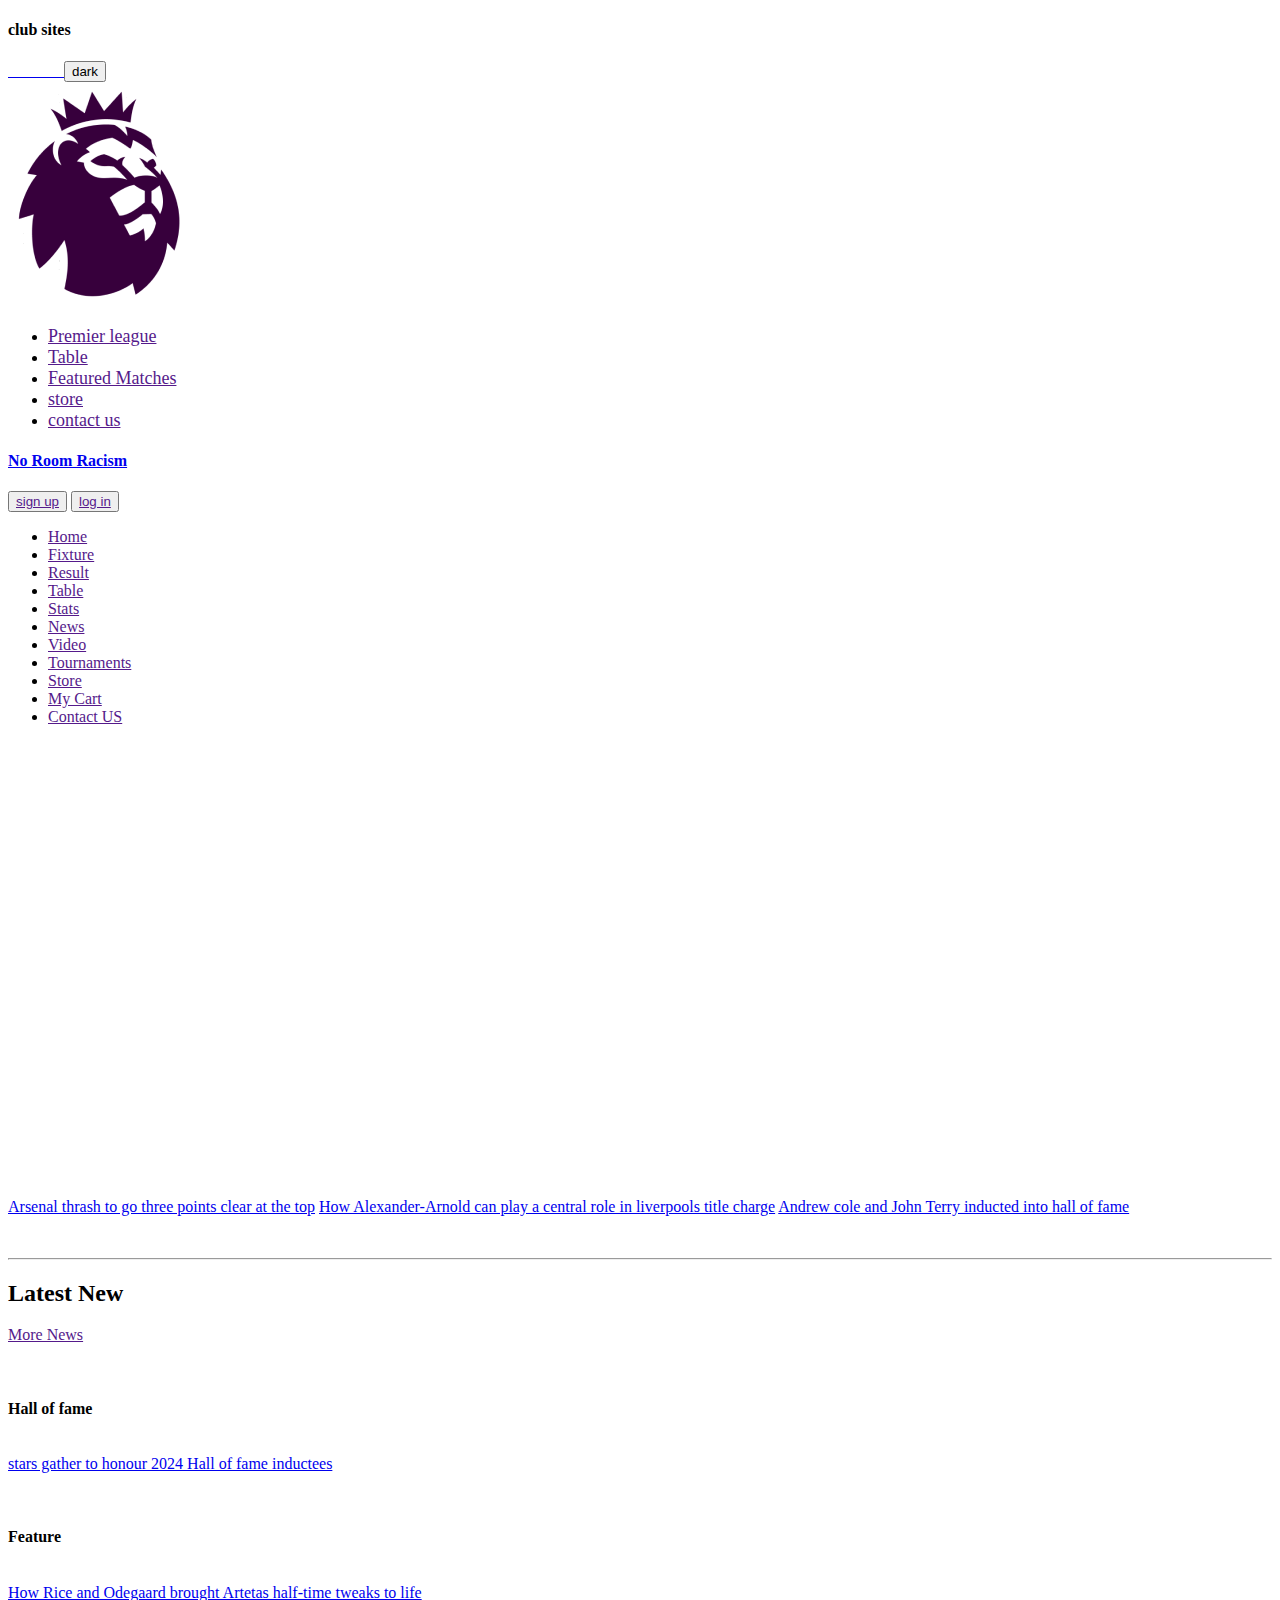
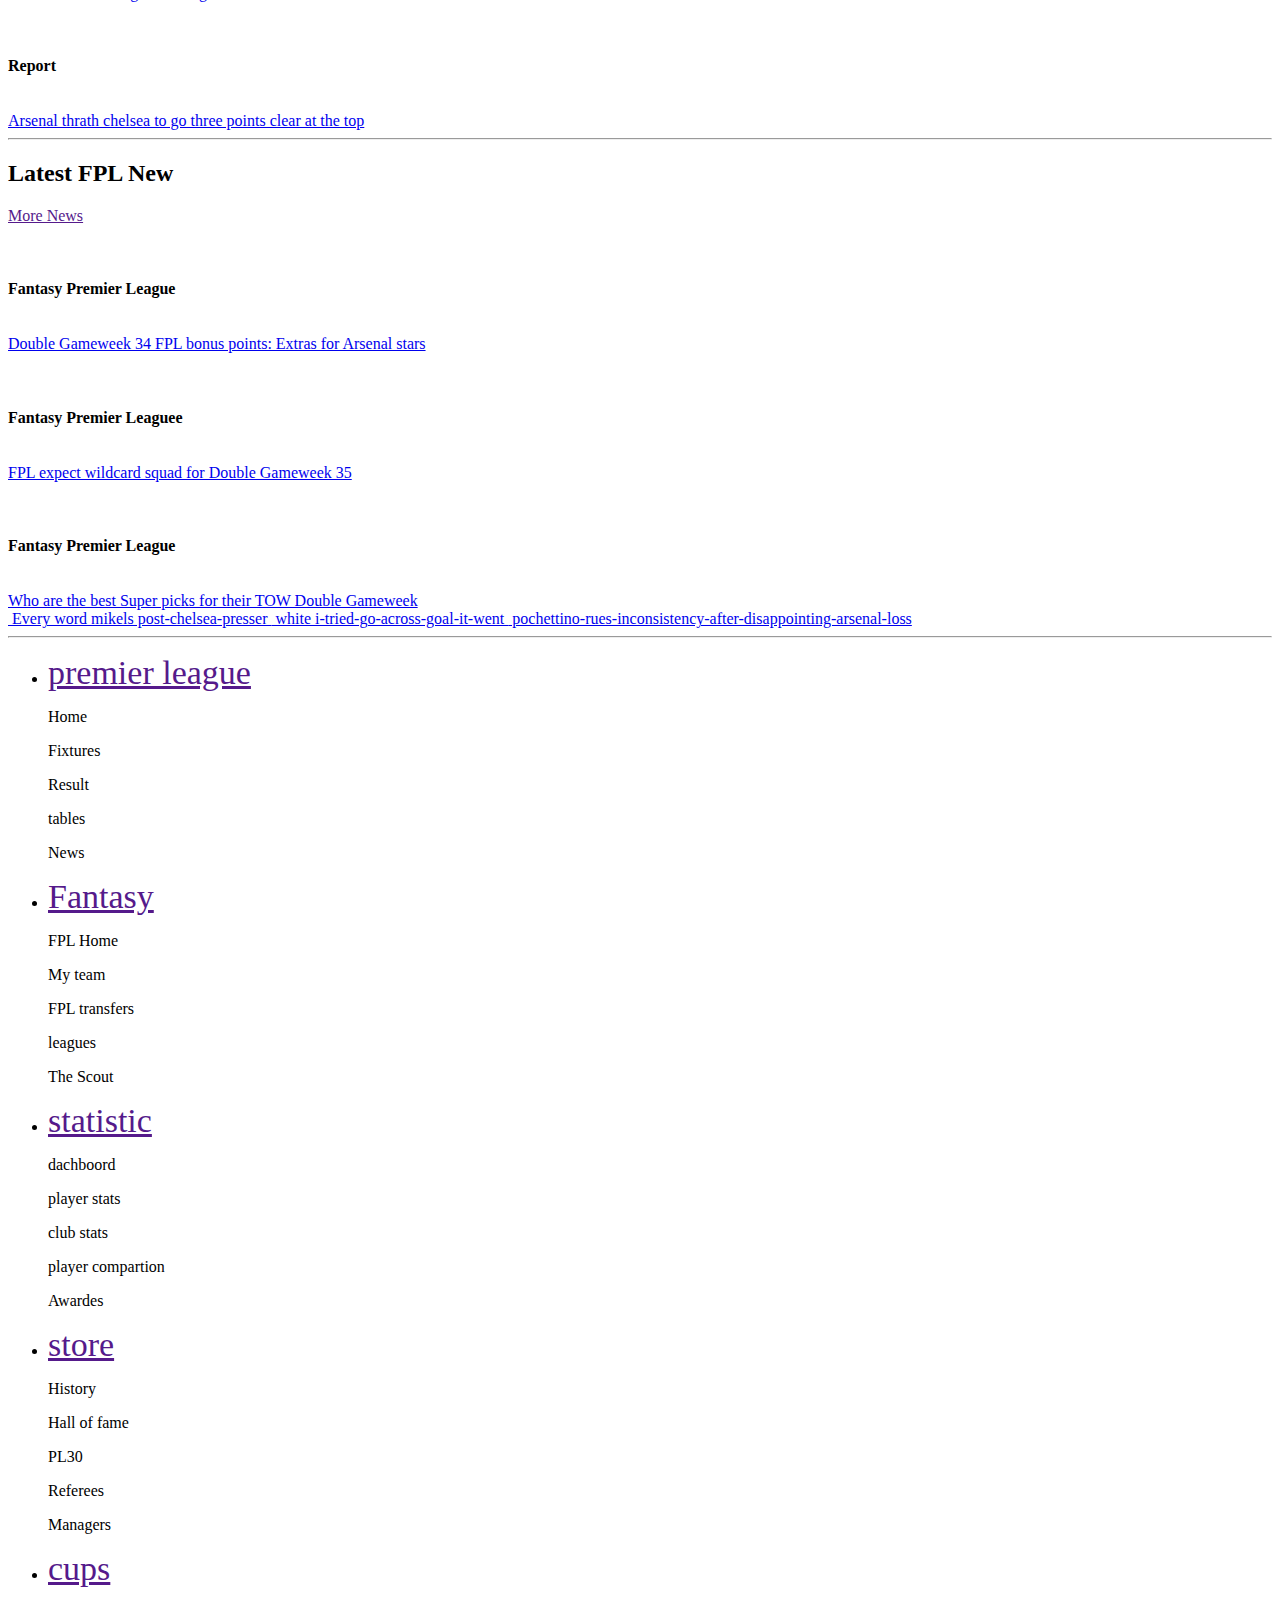
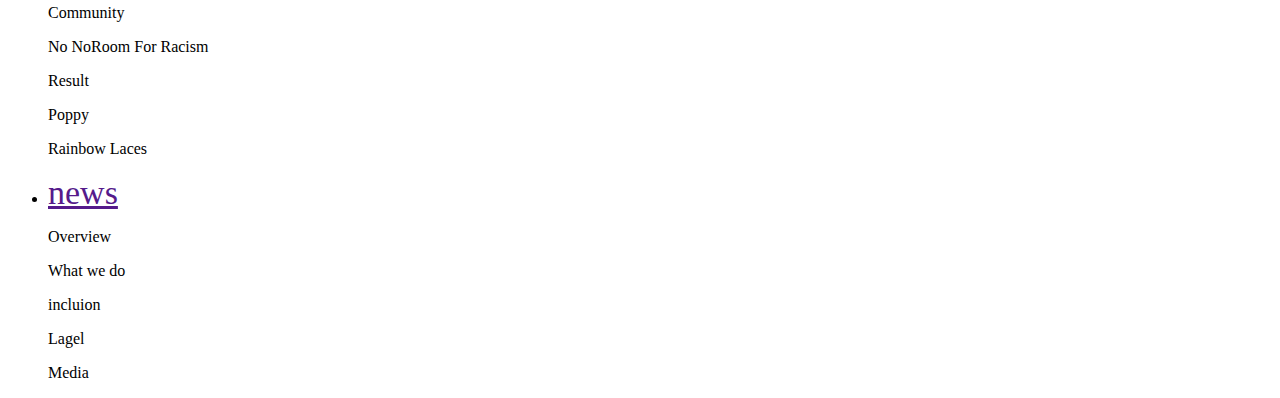
==== commit 153c41ae: "Update index.html" ====
--- a/index.html
+++ b/index.html
@@ -4,7 +4,7 @@
     <meta charset="UTF-8" />
     <meta name="viewport" content="width=device-width, initial-scale=1.0" />
     <title>Document</title>
-    <link rel="stylesheet" href="style.css" />
+    <link rel="stylesheet" href="second(1).css" />
     <link rel="script" href="" />
     <style>
       :root{
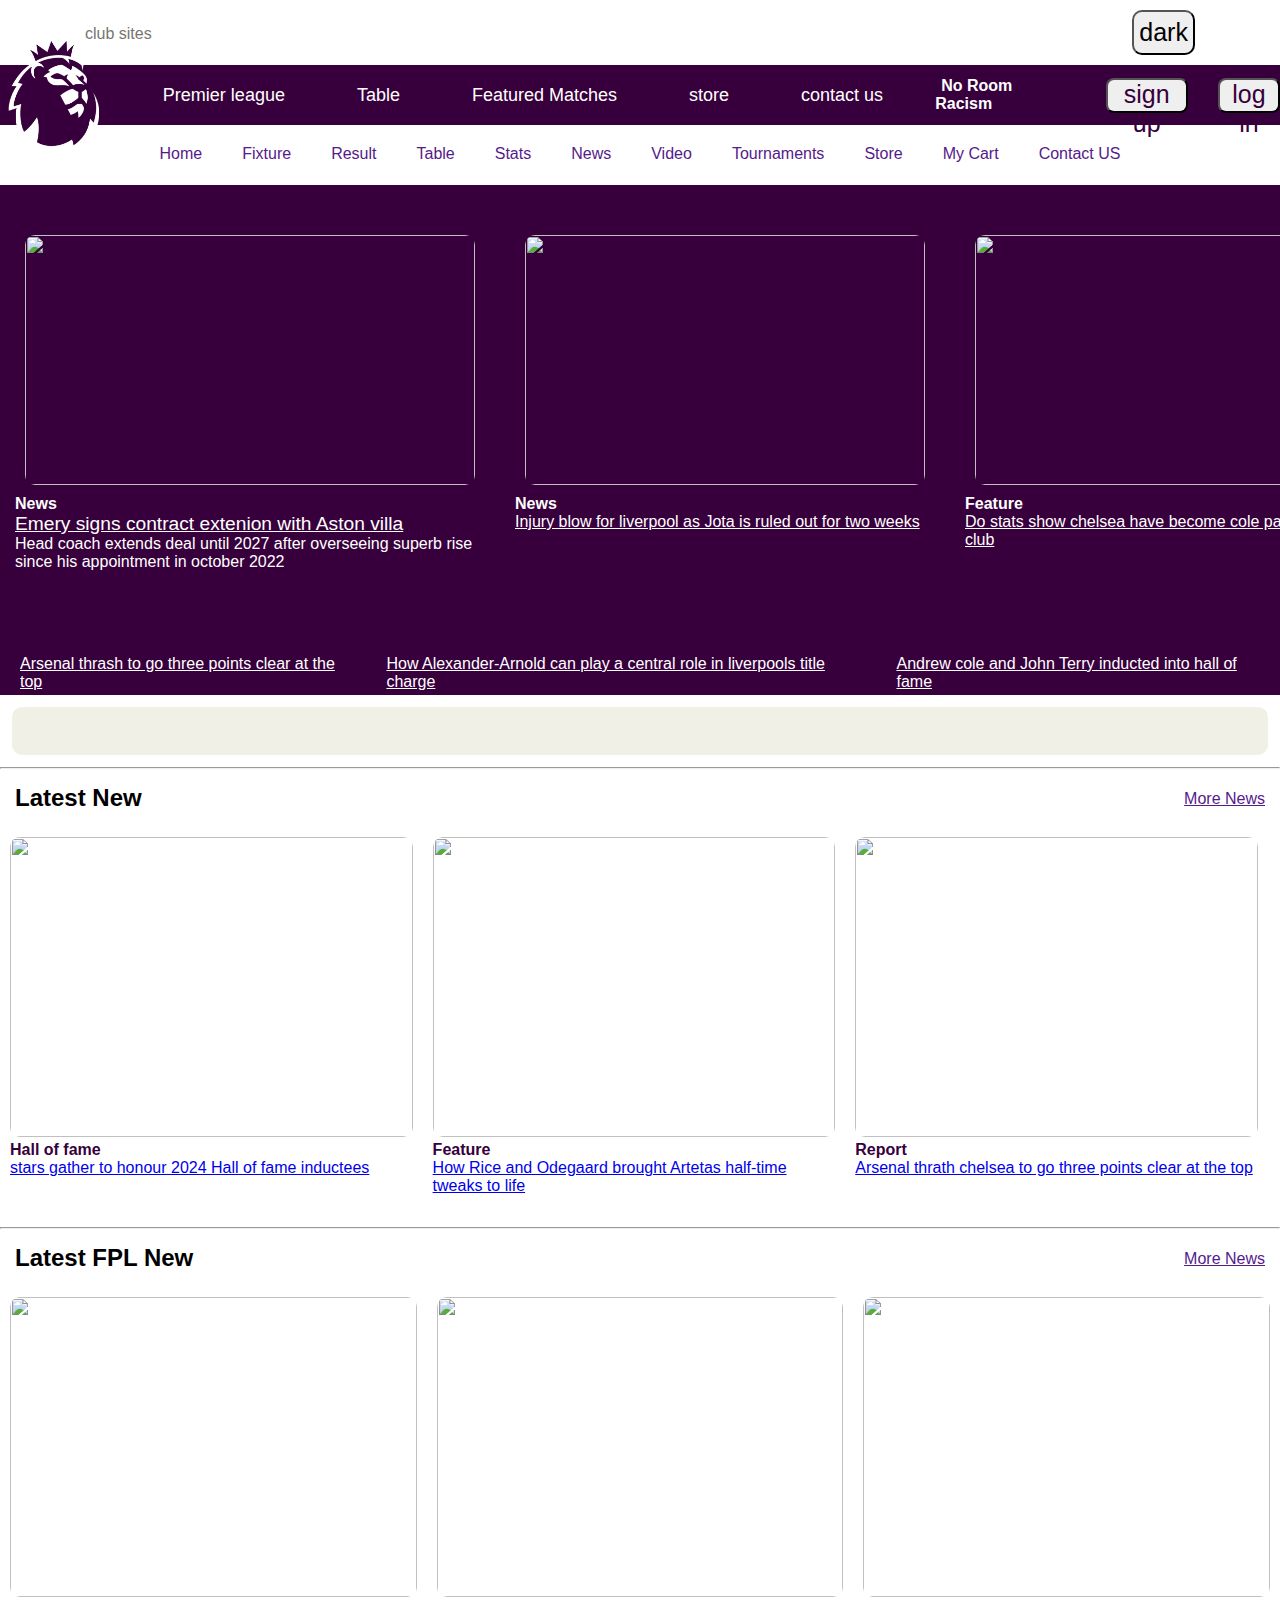
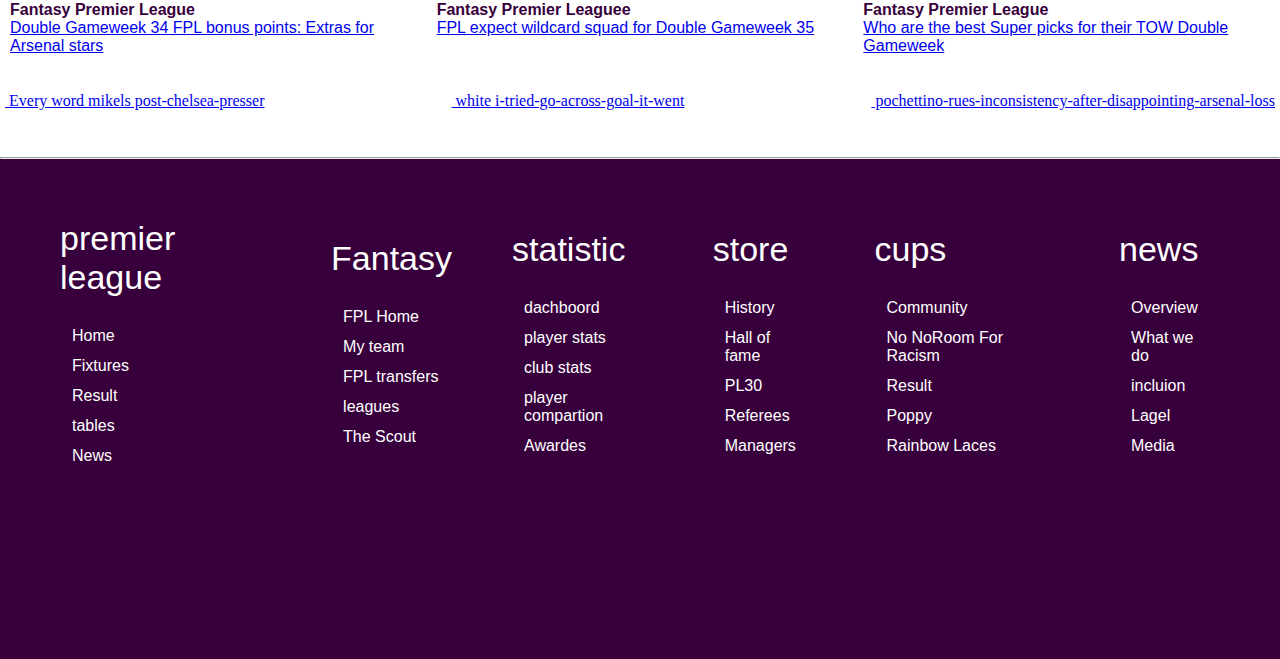
==== commit f71d7c0a: "Update index.html" ====
--- a/index.html
+++ b/index.html
@@ -4,7 +4,7 @@
     <meta charset="UTF-8" />
     <meta name="viewport" content="width=device-width, initial-scale=1.0" />
     <title>Document</title>
-    <link rel="stylesheet" href="second(1).css" />
+    <link rel="stylesheet" href="style.css" />
     <link rel="script" href="" />
     <style>
       :root{
@@ -93,17 +93,17 @@
             <a href="" style="font-size: 18px">Premier league</a>
           </li>
           <li>
-            <a href="" style="font-size: 18px">Table</a>
+            <a href="Skeleton (with nav).html" style="font-size: 18px">Table</a>
           </li>
           <li>
-            <a href="" style="font-size: 18px">Featured Matches</a>
+            <a href="fixtures (1).html" style="font-size: 18px">Featured Matches</a>
           </li>
           <li>
-            <a href="" style="font-size: 18px">store</a>
+            <a href="hi.html" style="font-size: 18px">store</a>
           </li>
 
           <li>
-            <a href="" style="font-size: 18px">contact us</a>
+            <a href="contact us.html" style="font-size: 18px">contact us</a>
           </li>
         </ul>
         <h4>
--- a/style.css
+++ b/style.css
@@ -0,0 +1,331 @@
+*{
+    margin: 0;
+    padding: 0;
+}
+.kha{
+    display: flex;
+    justify-content: space-between;
+    margin: 5px;
+    padding: 5px;
+    height: 45px;
+    margin-left: 80PX;
+    margin-right:80px ;
+
+}
+.photo{
+    height: 35px;
+  
+}
+.clubsite{
+    margin-top: 10px;
+    font-size: 1rem;
+    line-height: 1.8rem;
+    font-family:PremierSans-Heavy,Arial,Helvetica Neue,Helvetica,sans-serif;
+    font-weight: 400;
+    color: #76766f;
+    
+}
+.xxx a{
+    
+    text-decoration: none;
+    color: #fff;
+    font-size: 30px;
+}
+.xxx{
+    background-color: rgb(55,0,60);
+    display: flex;
+    font-family: PremierSans-Heavy,Arial,Helvetica Neue,Helvetica,sans-serif;
+    align-items: center;
+    height: 60px;
+}
+.xxx nav{
+   
+}
+.xxx nav img{
+    height: 115px;
+    margin: 8px;
+}
+.xxx ul{
+    width: 65%;
+    display: flex;
+    align-items: center;
+    list-style: none;  
+    margin-left: 20px;  
+    
+}
+.xxx ul li{
+    margin: 30px;
+}
+.xxx ul li a{
+    padding: 6px;
+    border-radius: 15px;
+}
+.xxx ul li a:hover{
+    background-color: #fff;
+    color: rgb(55,0,60);
+}
+.xxx h4 a{
+    padding: 6px;
+    border-radius: 15px;
+}
+.xxx h4 a:hover{
+    background-color: #fff;
+    color: rgb(55,0,60);
+}
+.xxx .button {
+    font-family:PremierSans-Heavy,Arial,Helvetica Neue,Helvetica,sans-serif;
+    height: 35px;
+  margin-left: 30px;
+  color: #fff;
+  border-radius: 8px;
+}
+.xxx .button a{
+    color: rgb(55,0,60);
+    font-size: 25px;
+    
+}
+#dark{
+    font-size: 25px;
+    font-family: PremierSans-Heavy,Arial,Helvetica Neue,Helvetica,sans-serif;
+    padding: 5px;
+    border-radius: 10px;
+    margin-left: 10px;
+    
+}
+.xnav3 .navv3 a{
+    text-decoration: none;
+}
+.xnav3 {
+    font-family: PremierSans-Heavy,Arial,Helvetica Neue,Helvetica,sans-serif;
+    display: flex;
+    justify-content: center; 
+    align-items: center;
+    list-style: none;
+}
+ .xnav3 .navv3{
+    height: 30px;
+    
+    margin: 15px;
+    padding: 5px;
+}
+.nav3{
+    height: 60px;
+    background-color:#fff;
+
+}
+.body11{
+    display: flex;
+    justify-content: space-between;
+    display:inline-flex;
+    height: 450px;
+    background-color: rgb(55,0,60);
+}
+.img1{
+    width:450px;
+    height: 250px;
+    border-radius: 10px;
+    margin: 10px;
+    -webkit-transition: all .5s ease-in-out;
+    -moz-transition: all .5s ease-in-out;
+    -o-transition: all .5s ease-in-out;
+    transition: all .5s ease-in-out;
+}
+.img2{
+    width: 400px;
+    height: 250px;
+    border-radius: 10px;
+    margin: 10px;
+    -webkit-transition: all .5s ease-in-out;
+    -moz-transition: all .5s ease-in-out;
+    -o-transition: all .5s ease-in-out;
+    transition: all .5s ease-in-out;
+    }
+.img3{
+    width: 400px;
+    height: 250px;
+    border-radius: 10px;
+    margin: 10px;
+    -webkit-transition: all .5s ease-in-out;
+    -moz-transition: all .5s ease-in-out;
+    -o-transition: all .5s ease-in-out;
+    transition: all .5s ease-in-out;
+}
+.main1{
+    margin: 15px;
+    margin-top: 40px;
+}
+.main2{
+    margin: 15px;
+    margin-top: 40px;
+}
+.main3{
+    margin: 15px;
+    margin-top: 40px;
+}
+
+.img1:hover{
+    -webkit-transform: scale(1.1) .5s ease-in-out;
+    -moz-transform: scale(1.1);
+    -o-transform: scale(1.1);
+    transform: scale(1.1);
+}
+.img2:hover{
+    -webkit-transform: scale(1.1);
+    -moz-transform: scale(1.1);
+    -o-transform: scale(1.1);
+    transform: scale(1.1);
+}
+.img3:hover{
+    -webkit-transform: scale(1.1);
+    -moz-transform: scale(1.1);
+    -o-transform: scale(1.1);
+    transform: scale(1.1);
+}
+.div{
+    height: 60px;
+    background-color: rgb(55,0,60);
+    display: flex;
+    justify-content: space-between;
+    
+}
+.div a{
+    margin: 15px;
+    padding: 5px;
+    color: #fff;
+    font-family:PremierSans-Heavy,Arial,Helvetica Neue,Helvetica,sans-serif ;
+}
+.slid a img{ 
+    height: 60px;
+    margin: 7px;
+    padding: 15px;
+}
+div .slid{
+  background-color: #f0f0e7;
+  border-radius: 10px;
+  margin: 12px;
+  box-shadow:   30px #76766f;
+}
+.latest{
+    display:inline-flex; 
+    display: flex;
+    justify-content: space-between;
+    margin: 15px;
+    font-family:PremierSans-Heavy,Arial,Helvetica Neue,Helvetica,sans-serif ;
+}
+.latest a{
+    margin-top: 6px;
+}
+.body2{
+    display:inline-flex;
+    height: 400px;
+    background-color:#fff;
+    font-family:PremierSans-Heavy,Arial,Helvetica Neue,Helvetica,sans-serif
+}
+.main11{
+   width: 33%;
+   margin: 10px;
+   color: rgb(55,0,60);
+}
+.main22{
+    width: 33%;
+    margin: 10px;
+    color: rgb(55,0,60);
+}
+.main33{
+    width: 33%;
+    margin: 10px;
+    color: rgb(55,0,60);
+}
+.img11{
+    width: 100%;
+    height: 300px;
+    border-radius: 10px;
+    -webkit-transition: all .5s ease-in-out;
+    -moz-transition: all .5s ease-in-out;
+    -o-transition: all .5s ease-in-out;
+    transition: all .5s ease-in-out;
+}
+.img22{
+    width: 100%;
+    height: 300px;
+    border-radius: 10px;
+    -webkit-transition: all .5s ease-in-out;
+    -moz-transition: all .5s ease-in-out;
+    -o-transition: all .5s ease-in-out;
+    transition: all .5s ease-in-out;
+}
+.img33{
+    width: 100%;
+    height: 300px;
+    border-radius: 10px;
+    -webkit-transition: all .5s ease-in-out;
+    -moz-transition: all .5s ease-in-out;
+    -o-transition: all .5s ease-in-out;
+    transition: all .5s ease-in-out;
+}
+.img11:hover{
+    -webkit-transform: scale(1.1);
+    -moz-transform: scale(1.1);
+    -o-transform: scale(1.1);
+    transform: scale(1.1);
+}
+.img22:hover{
+    -webkit-transform: scale(1.1);
+    -moz-transform: scale(1.1);
+    -o-transform: scale(1.1);
+    transform: scale(1.1);
+}
+.img33:hover{
+    -webkit-transform: scale(1.1);
+    -moz-transform: scale(1.1);
+    -o-transform: scale(1.1);
+    transform: scale(1.1);
+}
+
+.ooo{
+    height: 60px;
+    margin: 5px;
+    display: flex;
+    justify-content: space-between;
+}
+.ooo .chell{
+    height: 35px;
+}
+.ooo .ars{
+    height: 30px; 
+}
+
+.xxxx a{
+    
+    text-decoration: none;
+    color: #fff;
+    font-size: 50px;
+}
+.xxxx{
+    background-color: rgb(55,0,60);
+    display: flex;
+    font-family: PremierSans-Heavy,Arial,Helvetica Neue,Helvetica,sans-serif;
+    align-items: start;
+    height: 500px;
+}
+.xxxx ul{
+    width: 100%;
+    display: flex;
+    align-items: center;
+    list-style: none;  
+    margin: 30px;  
+}
+.xxxx ul li{
+    margin: 30px;
+}
+.fooo{
+    color: #fff;
+    margin-top: 30px;
+    font-size: ;
+    font-family: PremierSans-Heavy,Arial,Helvetica Neue,Helvetica,sans-serif;;
+}
+.fooo p{
+    margin: 12px;
+}
+
+
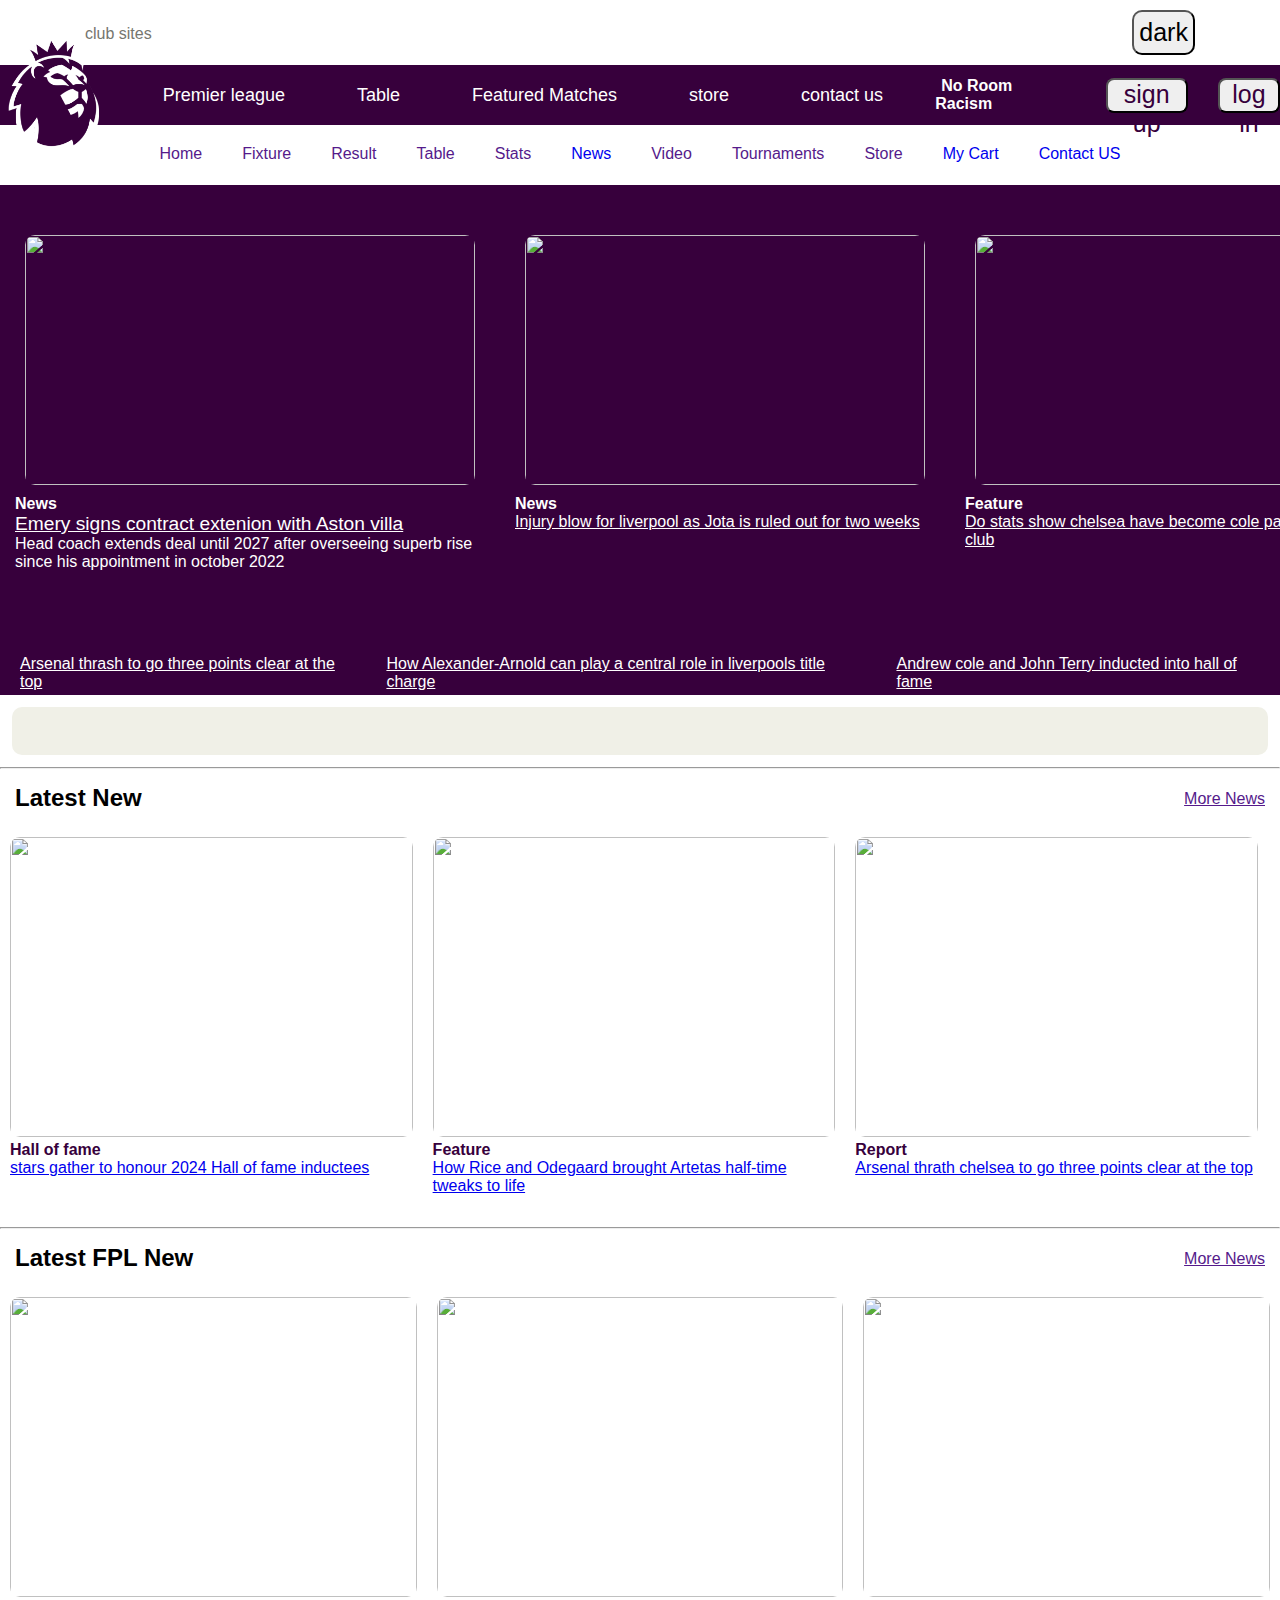
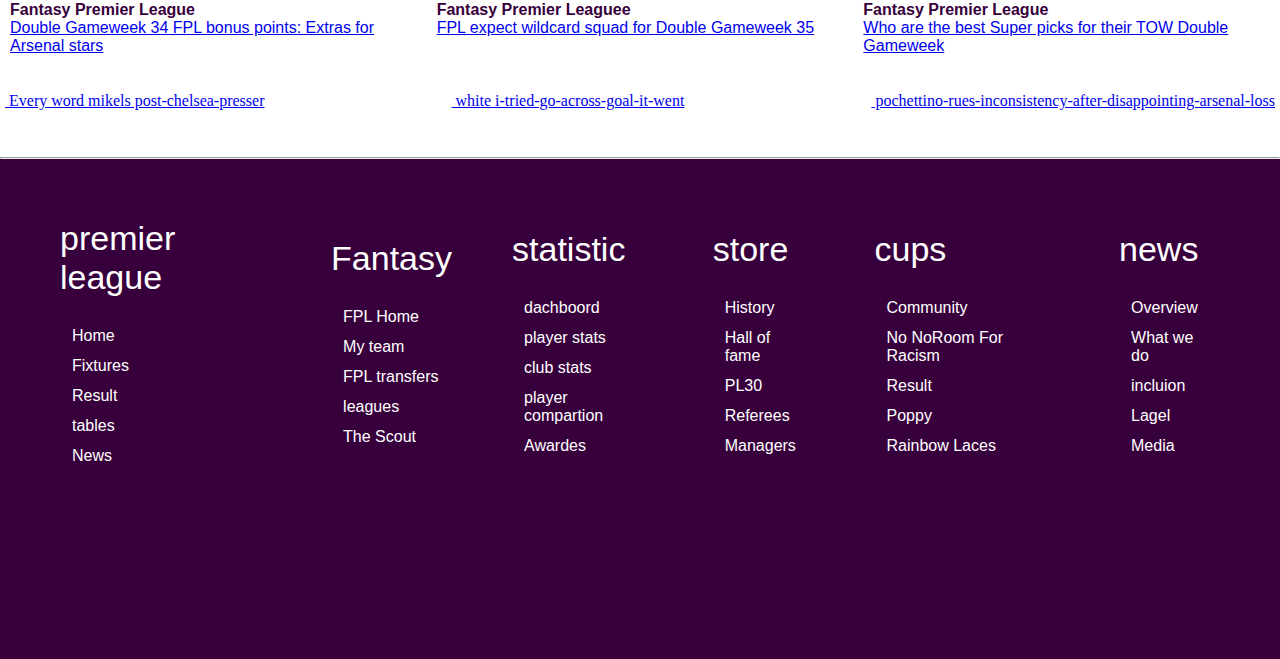
==== commit 3ee925b9: "Update index.html" ====
--- a/index.html
+++ b/index.html
@@ -125,12 +125,12 @@
             <li class="navv3"><a href="">Result</a></li>
             <li class="navv3"><a href="">Table</a></li>
             <li class="navv3"><a href="">Stats</a></li>
-            <li class="navv3"><a href="">News</a></li>
+            <li class="navv3"><a href="prem">News</a></li>
             <li class="navv3"><a href="">Video</a></li>
             <li class="navv3"><a href="">Tournaments</a></li>
             <li class="navv3"><a href="">Store</a></li>
-            <li class="navv3"><a href="">My Cart</a></li>
-            <li class="navv3"><a href="">Contact US</a></li>
+            <li class="navv3"><a href="mycart.html">My Cart</a></li>
+            <li class="navv3"><a href="contact us.thml">Contact US</a></li>
           </ul>
         </nav>
       </section>
